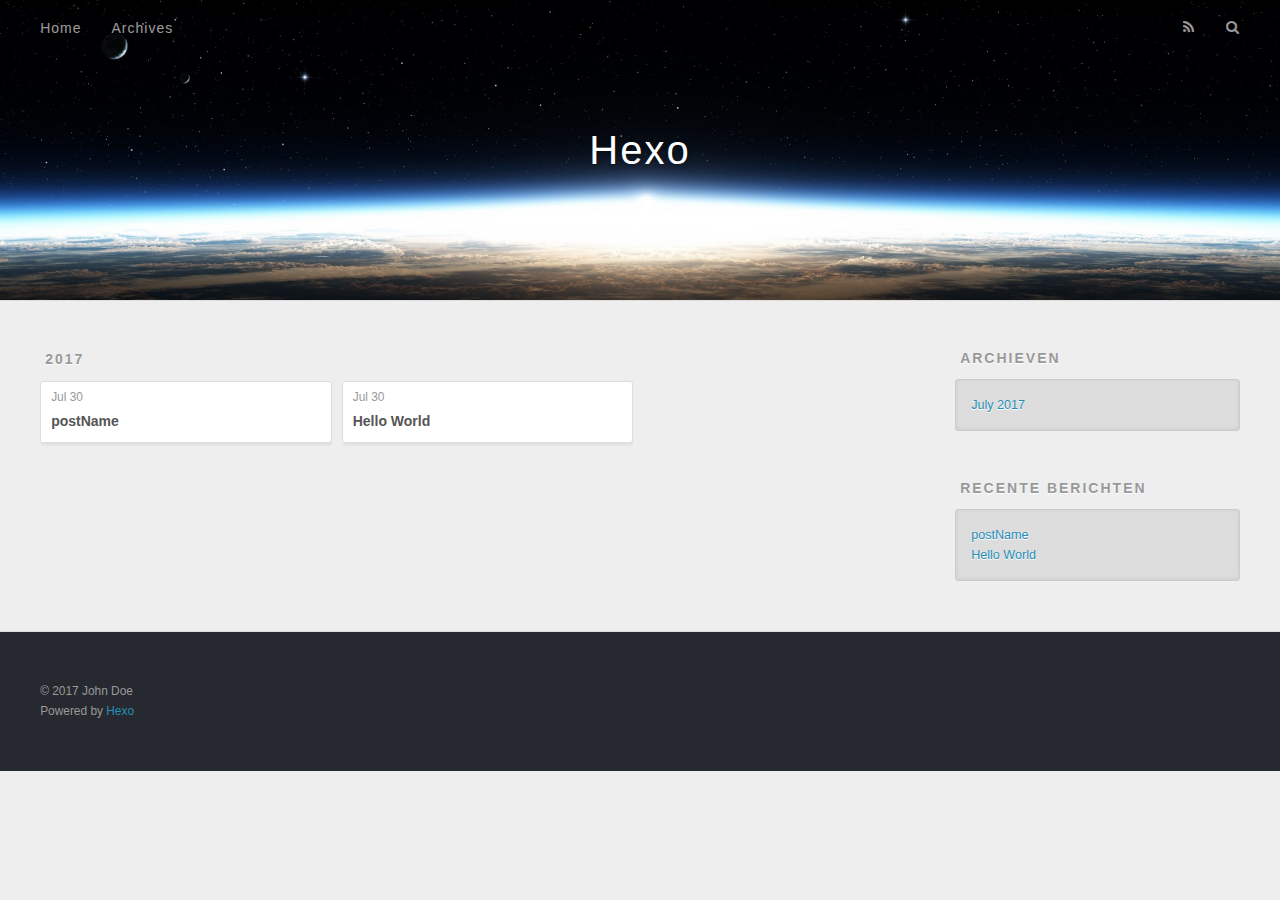
==== archives/index.html @ 604d2409 "Site updated: 2017-07-30 21:45:47" ====
<!DOCTYPE html>
<html>
<head>
  <meta charset="utf-8">
  
  <title>Archieven | Hexo</title>
  <meta name="viewport" content="width=device-width, initial-scale=1, maximum-scale=1">
  <meta property="og:type" content="website">
<meta property="og:title" content="Hexo">
<meta property="og:url" content="http://yoursite.com/archives/index.html">
<meta property="og:site_name" content="Hexo">
<meta name="twitter:card" content="summary">
<meta name="twitter:title" content="Hexo">
  
    <link rel="alternate" href="/atom.xml" title="Hexo" type="application/atom+xml">
  
  
    <link rel="icon" href="/favicon.png">
  
  
    <link href="//fonts.googleapis.com/css?family=Source+Code+Pro" rel="stylesheet" type="text/css">
  
  <link rel="stylesheet" href="/css/style.css">
  

</head>

<body>
  <div id="container">
    <div id="wrap">
      <header id="header">
  <div id="banner"></div>
  <div id="header-outer" class="outer">
    <div id="header-title" class="inner">
      <h1 id="logo-wrap">
        <a href="/" id="logo">Hexo</a>
      </h1>
      
    </div>
    <div id="header-inner" class="inner">
      <nav id="main-nav">
        <a id="main-nav-toggle" class="nav-icon"></a>
        
          <a class="main-nav-link" href="/">Home</a>
        
          <a class="main-nav-link" href="/archives">Archives</a>
        
      </nav>
      <nav id="sub-nav">
        
          <a id="nav-rss-link" class="nav-icon" href="/atom.xml" title="RSS Feed"></a>
        
        <a id="nav-search-btn" class="nav-icon" title="Zoeken"></a>
      </nav>
      <div id="search-form-wrap">
        <form action="//google.com/search" method="get" accept-charset="UTF-8" class="search-form"><input type="search" name="q" class="search-form-input" placeholder="Search"><button type="submit" class="search-form-submit">&#xF002;</button><input type="hidden" name="sitesearch" value="http://yoursite.com"></form>
      </div>
    </div>
  </div>
</header>
      <div class="outer">
        <section id="main">
  
  
    
    
      
      
      <section class="archives-wrap">
        <div class="archive-year-wrap">
          <a href="/archives/2017" class="archive-year">2017</a>
        </div>
        <div class="archives">
    
    <article class="archive-article archive-type-post">
  <div class="archive-article-inner">
    <header class="archive-article-header">
      <a href="/2017/07/30/postName/" class="archive-article-date">
  <time datetime="2017-07-30T13:39:22.000Z" itemprop="datePublished">Jul 30</time>
</a>
      
  
    <h1 itemprop="name">
      <a class="archive-article-title" href="/2017/07/30/postName/">postName</a>
    </h1>
  

    </header>
  </div>
</article>
  
    
    
    <article class="archive-article archive-type-post">
  <div class="archive-article-inner">
    <header class="archive-article-header">
      <a href="/2017/07/30/hello-world/" class="archive-article-date">
  <time datetime="2017-07-30T13:16:03.000Z" itemprop="datePublished">Jul 30</time>
</a>
      
  
    <h1 itemprop="name">
      <a class="archive-article-title" href="/2017/07/30/hello-world/">Hello World</a>
    </h1>
  

    </header>
  </div>
</article>
  
  
    </div></section>
  

</section>
        
          <aside id="sidebar">
  
    

  
    

  
    
  
    
  <div class="widget-wrap">
    <h3 class="widget-title">Archieven</h3>
    <div class="widget">
      <ul class="archive-list"><li class="archive-list-item"><a class="archive-list-link" href="/archives/2017/07/">July 2017</a></li></ul>
    </div>
  </div>


  
    
  <div class="widget-wrap">
    <h3 class="widget-title">Recente berichten</h3>
    <div class="widget">
      <ul>
        
          <li>
            <a href="/2017/07/30/postName/">postName</a>
          </li>
        
          <li>
            <a href="/2017/07/30/hello-world/">Hello World</a>
          </li>
        
      </ul>
    </div>
  </div>

  
</aside>
        
      </div>
      <footer id="footer">
  
  <div class="outer">
    <div id="footer-info" class="inner">
      &copy; 2017 John Doe<br>
      Powered by <a href="http://hexo.io/" target="_blank">Hexo</a>
    </div>
  </div>
</footer>
    </div>
    <nav id="mobile-nav">
  
    <a href="/" class="mobile-nav-link">Home</a>
  
    <a href="/archives" class="mobile-nav-link">Archives</a>
  
</nav>
    

<script src="//ajax.googleapis.com/ajax/libs/jquery/2.0.3/jquery.min.js"></script>


  <link rel="stylesheet" href="/fancybox/jquery.fancybox.css">
  <script src="/fancybox/jquery.fancybox.pack.js"></script>


<script src="/js/script.js"></script>

  </div>
</body>
</html>
---- css/style.css ----
body {
  width: 100%;
}
body:before,
body:after {
  content: "";
  display: table;
}
body:after {
  clear: both;
}
html,
body,
div,
span,
applet,
object,
iframe,
h1,
h2,
h3,
h4,
h5,
h6,
p,
blockquote,
pre,
a,
abbr,
acronym,
address,
big,
cite,
code,
del,
dfn,
em,
img,
ins,
kbd,
q,
s,
samp,
small,
strike,
strong,
sub,
sup,
tt,
var,
dl,
dt,
dd,
ol,
ul,
li,
fieldset,
form,
label,
legend,
table,
caption,
tbody,
tfoot,
thead,
tr,
th,
td {
  margin: 0;
  padding: 0;
  border: 0;
  outline: 0;
  font-weight: inherit;
  font-style: inherit;
  font-family: inherit;
  font-size: 100%;
  vertical-align: baseline;
}
body {
  line-height: 1;
  color: #000;
  background: #fff;
}
ol,
ul {
  list-style: none;
}
table {
  border-collapse: separate;
  border-spacing: 0;
  vertical-align: middle;
}
caption,
th,
td {
  text-align: left;
  font-weight: normal;
  vertical-align: middle;
}
a img {
  border: none;
}
input,
button {
  margin: 0;
  padding: 0;
}
input::-moz-focus-inner,
button::-moz-focus-inner {
  border: 0;
  padding: 0;
}
@font-face {
  font-family: FontAwesome;
  font-style: normal;
  font-weight: normal;
  src: url("fonts/fontawesome-webfont.eot?v=#4.0.3");
  src: url("fonts/fontawesome-webfont.eot?#iefix&v=#4.0.3") format("embedded-opentype"), url("fonts/fontawesome-webfont.woff?v=#4.0.3") format("woff"), url("fonts/fontawesome-webfont.ttf?v=#4.0.3") format("truetype"), url("fonts/fontawesome-webfont.svg#fontawesomeregular?v=#4.0.3") format("svg");
}
html,
body,
#container {
  height: 100%;
}
body {
  background: #eee;
  font: 14px "Helvetica Neue", Helvetica, Arial, sans-serif;
  -webkit-text-size-adjust: 100%;
}
.outer {
  max-width: 1220px;
  margin: 0 auto;
  padding: 0 20px;
}
.outer:before,
.outer:after {
  content: "";
  display: table;
}
.outer:after {
  clear: both;
}
.inner {
  display: inline;
  float: left;
  width: 98.33333333333333%;
  margin: 0 0.833333333333333%;
}
.left,
.alignleft {
  float: left;
}
.right,
.alignright {
  float: right;
}
.clear {
  clear: both;
}
#container {
  position: relative;
}
.mobile-nav-on {
  overflow: hidden;
}
#wrap {
  height: 100%;
  width: 100%;
  position: absolute;
  top: 0;
  left: 0;
  -webkit-transition: 0.2s ease-out;
  -moz-transition: 0.2s ease-out;
  -ms-transition: 0.2s ease-out;
  transition: 0.2s ease-out;
  z-index: 1;
  background: #eee;
}
.mobile-nav-on #wrap {
  left: 280px;
}
@media screen and (min-width: 768px) {
  #main {
    display: inline;
    float: left;
    width: 73.33333333333333%;
    margin: 0 0.833333333333333%;
  }
}
.article-date,
.article-category-link,
.archive-year,
.widget-title {
  text-decoration: none;
  text-transform: uppercase;
  letter-spacing: 2px;
  color: #999;
  margin-bottom: 1em;
  margin-left: 5px;
  line-height: 1em;
  text-shadow: 0 1px #fff;
  font-weight: bold;
}
.article-inner,
.archive-article-inner {
  background: #fff;
  -webkit-box-shadow: 1px 2px 3px #ddd;
  box-shadow: 1px 2px 3px #ddd;
  border: 1px solid #ddd;
  border-radius: 3px;
}
.article-entry h1,
.widget h1 {
  font-size: 2em;
}
.article-entry h2,
.widget h2 {
  font-size: 1.5em;
}
.article-entry h3,
.widget h3 {
  font-size: 1.3em;
}
.article-entry h4,
.widget h4 {
  font-size: 1.2em;
}
.article-entry h5,
.widget h5 {
  font-size: 1em;
}
.article-entry h6,
.widget h6 {
  font-size: 1em;
  color: #999;
}
.article-entry hr,
.widget hr {
  border: 1px dashed #ddd;
}
.article-entry strong,
.widget strong {
  font-weight: bold;
}
.article-entry em,
.widget em,
.article-entry cite,
.widget cite {
  font-style: italic;
}
.article-entry sup,
.widget sup,
.article-entry sub,
.widget sub {
  font-size: 0.75em;
  line-height: 0;
  position: relative;
  vertical-align: baseline;
}
.article-entry sup,
.widget sup {
  top: -0.5em;
}
.article-entry sub,
.widget sub {
  bottom: -0.2em;
}
.article-entry small,
.widget small {
  font-size: 0.85em;
}
.article-entry acronym,
.widget acronym,
.article-entry abbr,
.widget abbr {
  border-bottom: 1px dotted;
}
.article-entry ul,
.widget ul,
.article-entry ol,
.widget ol,
.article-entry dl,
.widget dl {
  margin: 0 20px;
  line-height: 1.6em;
}
.article-entry ul ul,
.widget ul ul,
.article-entry ol ul,
.widget ol ul,
.article-entry ul ol,
.widget ul ol,
.article-entry ol ol,
.widget ol ol {
  margin-top: 0;
  margin-bottom: 0;
}
.article-entry ul,
.widget ul {
  list-style: disc;
}
.article-entry ol,
.widget ol {
  list-style: decimal;
}
.article-entry dt,
.widget dt {
  font-weight: bold;
}
#header {
  height: 300px;
  position: relative;
  border-bottom: 1px solid #ddd;
}
#header:before,
#header:after {
  content: "";
  position: absolute;
  left: 0;
  right: 0;
  height: 40px;
}
#header:before {
  top: 0;
  background: -webkit-linear-gradient(rgba(0,0,0,0.2), transparent);
  background: -moz-linear-gradient(rgba(0,0,0,0.2), transparent);
  background: -ms-linear-gradient(rgba(0,0,0,0.2), transparent);
  background: linear-gradient(rgba(0,0,0,0.2), transparent);
}
#header:after {
  bottom: 0;
  background: -webkit-linear-gradient(transparent, rgba(0,0,0,0.2));
  background: -moz-linear-gradient(transparent, rgba(0,0,0,0.2));
  background: -ms-linear-gradient(transparent, rgba(0,0,0,0.2));
  background: linear-gradient(transparent, rgba(0,0,0,0.2));
}
#header-outer {
  height: 100%;
  position: relative;
}
#header-inner {
  position: relative;
  overflow: hidden;
}
#banner {
  position: absolute;
  top: 0;
  left: 0;
  width: 100%;
  height: 100%;
  background: url("images/banner.jpg") center #000;
  -webkit-background-size: cover;
  -moz-background-size: cover;
  background-size: cover;
  z-index: -1;
}
#header-title {
  text-align: center;
  height: 40px;
  position: absolute;
  top: 50%;
  left: 0;
  margin-top: -20px;
}
#logo,
#subtitle {
  text-decoration: none;
  color: #fff;
  font-weight: 300;
  text-shadow: 0 1px 4px rgba(0,0,0,0.3);
}
#logo {
  font-size: 40px;
  line-height: 40px;
  letter-spacing: 2px;
}
#subtitle {
  font-size: 16px;
  line-height: 16px;
  letter-spacing: 1px;
}
#subtitle-wrap {
  margin-top: 16px;
}
#main-nav {
  float: left;
  margin-left: -15px;
}
.nav-icon,
.main-nav-link {
  float: left;
  color: #fff;
  opacity: 0.6;
  text-decoration: none;
  text-shadow: 0 1px rgba(0,0,0,0.2);
  -webkit-transition: opacity 0.2s;
  -moz-transition: opacity 0.2s;
  -ms-transition: opacity 0.2s;
  transition: opacity 0.2s;
  display: block;
  padding: 20px 15px;
}
.nav-icon:hover,
.main-nav-link:hover {
  opacity: 1;
}
.nav-icon {
  font-family: FontAwesome;
  text-align: center;
  font-size: 14px;
  width: 14px;
  height: 14px;
  padding: 20px 15px;
  position: relative;
  cursor: pointer;
}
.main-nav-link {
  font-weight: 300;
  letter-spacing: 1px;
}
@media screen and (max-width: 479px) {
  .main-nav-link {
    display: none;
  }
}
#main-nav-toggle {
  display: none;
}
#main-nav-toggle:before {
  content: "\f0c9";
}
@media screen and (max-width: 479px) {
  #main-nav-toggle {
    display: block;
  }
}
#sub-nav {
  float: right;
  margin-right: -15px;
}
#nav-rss-link:before {
  content: "\f09e";
}
#nav-search-btn:before {
  content: "\f002";
}
#search-form-wrap {
  position: absolute;
  top: 15px;
  width: 150px;
  height: 30px;
  right: -150px;
  opacity: 0;
  -webkit-transition: 0.2s ease-out;
  -moz-transition: 0.2s ease-out;
  -ms-transition: 0.2s ease-out;
  transition: 0.2s ease-out;
}
#search-form-wrap.on {
  opacity: 1;
  right: 0;
}
@media screen and (max-width: 479px) {
  #search-form-wrap {
    width: 100%;
    right: -100%;
  }
}
.search-form {
  position: absolute;
  top: 0;
  left: 0;
  right: 0;
  background: #fff;
  padding: 5px 15px;
  border-radius: 15px;
  -webkit-box-shadow: 0 0 10px rgba(0,0,0,0.3);
  box-shadow: 0 0 10px rgba(0,0,0,0.3);
}
.search-form-input {
  border: none;
  background: none;
  color: #555;
  width: 100%;
  font: 13px "Helvetica Neue", Helvetica, Arial, sans-serif;
  outline: none;
}
.search-form-input::-webkit-search-results-decoration,
.search-form-input::-webkit-search-cancel-button {
  -webkit-appearance: none;
}
.search-form-submit {
  position: absolute;
  top: 50%;
  right: 10px;
  margin-top: -7px;
  font: 13px FontAwesome;
  border: none;
  background: none;
  color: #bbb;
  cursor: pointer;
}
.search-form-submit:hover,
.search-form-submit:focus {
  color: #777;
}
.article {
  margin: 50px 0;
}
.article-inner {
  overflow: hidden;
}
.article-meta:before,
.article-meta:after {
  content: "";
  display: table;
}
.article-meta:after {
  clear: both;
}
.article-date {
  float: left;
}
.article-category {
  float: left;
  line-height: 1em;
  color: #ccc;
  text-shadow: 0 1px #fff;
  margin-left: 8px;
}
.article-category:before {
  content: "\2022";
}
.article-category-link {
  margin: 0 12px 1em;
}
.article-header {
  padding: 20px 20px 0;
}
.article-title {
  text-decoration: none;
  font-size: 2em;
  font-weight: bold;
  color: #555;
  line-height: 1.1em;
  -webkit-transition: color 0.2s;
  -moz-transition: color 0.2s;
  -ms-transition: color 0.2s;
  transition: color 0.2s;
}
a.article-title:hover {
  color: #258fb8;
}
.article-entry {
  color: #555;
  padding: 0 20px;
}
.article-entry:before,
.article-entry:after {
  content: "";
  display: table;
}
.article-entry:after {
  clear: both;
}
.article-entry p,
.article-entry table {
  line-height: 1.6em;
  margin: 1.6em 0;
}
.article-entry h1,
.article-entry h2,
.article-entry h3,
.article-entry h4,
.article-entry h5,
.article-entry h6 {
  font-weight: bold;
}
.article-entry h1,
.article-entry h2,
.article-entry h3,
.article-entry h4,
.article-entry h5,
.article-entry h6 {
  line-height: 1.1em;
  margin: 1.1em 0;
}
.article-entry a {
  color: #258fb8;
  text-decoration: none;
}
.article-entry a:hover {
  text-decoration: underline;
}
.article-entry ul,
.article-entry ol,
.article-entry dl {
  margin-top: 1.6em;
  margin-bottom: 1.6em;
}
.article-entry img,
.article-entry video {
  max-width: 100%;
  height: auto;
  display: block;
  margin: auto;
}
.article-entry iframe {
  border: none;
}
.article-entry table {
  width: 100%;
  border-collapse: collapse;
  border-spacing: 0;
}
.article-entry th {
  font-weight: bold;
  border-bottom: 3px solid #ddd;
  padding-bottom: 0.5em;
}
.article-entry td {
  border-bottom: 1px solid #ddd;
  padding: 10px 0;
}
.article-entry blockquote {
  font-family: Georgia, "Times New Roman", serif;
  font-size: 1.4em;
  margin: 1.6em 20px;
  text-align: center;
}
.article-entry blockquote footer {
  font-size: 14px;
  margin: 1.6em 0;
  font-family: "Helvetica Neue", Helvetica, Arial, sans-serif;
}
.article-entry blockquote footer cite:before {
  content: "—";
  padding: 0 0.5em;
}
.article-entry .pullquote {
  text-align: left;
  width: 45%;
  margin: 0;
}
.article-entry .pullquote.left {
  margin-left: 0.5em;
  margin-right: 1em;
}
.article-entry .pullquote.right {
  margin-right: 0.5em;
  margin-left: 1em;
}
.article-entry .caption {
  color: #999;
  display: block;
  font-size: 0.9em;
  margin-top: 0.5em;
  position: relative;
  text-align: center;
}
.article-entry .video-container {
  position: relative;
  padding-top: 56.25%;
  height: 0;
  overflow: hidden;
}
.article-entry .video-container iframe,
.article-entry .video-container object,
.article-entry .video-container embed {
  position: absolute;
  top: 0;
  left: 0;
  width: 100%;
  height: 100%;
  margin-top: 0;
}
.article-more-link a {
  display: inline-block;
  line-height: 1em;
  padding: 6px 15px;
  border-radius: 15px;
  background: #eee;
  color: #999;
  text-shadow: 0 1px #fff;
  text-decoration: none;
}
.article-more-link a:hover {
  background: #258fb8;
  color: #fff;
  text-decoration: none;
  text-shadow: 0 1px #1e7293;
}
.article-footer {
  font-size: 0.85em;
  line-height: 1.6em;
  border-top: 1px solid #ddd;
  padding-top: 1.6em;
  margin: 0 20px 20px;
}
.article-footer:before,
.article-footer:after {
  content: "";
  display: table;
}
.article-footer:after {
  clear: both;
}
.article-footer a {
  color: #999;
  text-decoration: none;
}
.article-footer a:hover {
  color: #555;
}
.article-tag-list-item {
  float: left;
  margin-right: 10px;
}
.article-tag-list-link:before {
  content: "#";
}
.article-comment-link {
  float: right;
}
.article-comment-link:before {
  content: "\f075";
  font-family: FontAwesome;
  padding-right: 8px;
}
.article-share-link {
  cursor: pointer;
  float: right;
  margin-left: 20px;
}
.article-share-link:before {
  content: "\f064";
  font-family: FontAwesome;
  padding-right: 6px;
}
#article-nav {
  position: relative;
}
#article-nav:before,
#article-nav:after {
  content: "";
  display: table;
}
#article-nav:after {
  clear: both;
}
@media screen and (min-width: 768px) {
  #article-nav {
    margin: 50px 0;
  }
  #article-nav:before {
    width: 8px;
    height: 8px;
    position: absolute;
    top: 50%;
    left: 50%;
    margin-top: -4px;
    margin-left: -4px;
    content: "";
    border-radius: 50%;
    background: #ddd;
    -webkit-box-shadow: 0 1px 2px #fff;
    box-shadow: 0 1px 2px #fff;
  }
}
.article-nav-link-wrap {
  text-decoration: none;
  text-shadow: 0 1px #fff;
  color: #999;
  -webkit-box-sizing: border-box;
  -moz-box-sizing: border-box;
  box-sizing: border-box;
  margin-top: 50px;
  text-align: center;
  display: block;
}
.article-nav-link-wrap:hover {
  color: #555;
}
@media screen and (min-width: 768px) {
  .article-nav-link-wrap {
    width: 50%;
    margin-top: 0;
  }
}
@media screen and (min-width: 768px) {
  #article-nav-newer {
    float: left;
    text-align: right;
    padding-right: 20px;
  }
}
@media screen and (min-width: 768px) {
  #article-nav-older {
    float: right;
    text-align: left;
    padding-left: 20px;
  }
}
.article-nav-caption {
  text-transform: uppercase;
  letter-spacing: 2px;
  color: #ddd;
  line-height: 1em;
  font-weight: bold;
}
#article-nav-newer .article-nav-caption {
  margin-right: -2px;
}
.article-nav-title {
  font-size: 0.85em;
  line-height: 1.6em;
  margin-top: 0.5em;
}
.article-share-box {
  position: absolute;
  display: none;
  background: #fff;
  -webkit-box-shadow: 1px 2px 10px rgba(0,0,0,0.2);
  box-shadow: 1px 2px 10px rgba(0,0,0,0.2);
  border-radius: 3px;
  margin-left: -145px;
  overflow: hidden;
  z-index: 1;
}
.article-share-box.on {
  display: block;
}
.article-share-input {
  width: 100%;
  background: none;
  -webkit-box-sizing: border-box;
  -moz-box-sizing: border-box;
  box-sizing: border-box;
  font: 14px "Helvetica Neue", Helvetica, Arial, sans-serif;
  padding: 0 15px;
  color: #555;
  outline: none;
  border: 1px solid #ddd;
  border-radius: 3px 3px 0 0;
  height: 36px;
  line-height: 36px;
}
.article-share-links {
  background: #eee;
}
.article-share-links:before,
.article-share-links:after {
  content: "";
  display: table;
}
.article-share-links:after {
  clear: both;
}
.article-share-twitter,
.article-share-facebook,
.article-share-pinterest,
.article-share-google {
  width: 50px;
  height: 36px;
  display: block;
  float: left;
  position: relative;
  color: #999;
  text-shadow: 0 1px #fff;
}
.article-share-twitter:before,
.article-share-facebook:before,
.article-share-pinterest:before,
.article-share-google:before {
  font-size: 20px;
  font-family: FontAwesome;
  width: 20px;
  height: 20px;
  position: absolute;
  top: 50%;
  left: 50%;
  margin-top: -10px;
  margin-left: -10px;
  text-align: center;
}
.article-share-twitter:hover,
.article-share-facebook:hover,
.article-share-pinterest:hover,
.article-share-google:hover {
  color: #fff;
}
.article-share-twitter:before {
  content: "\f099";
}
.article-share-twitter:hover {
  background: #00aced;
  text-shadow: 0 1px #008abe;
}
.article-share-facebook:before {
  content: "\f09a";
}
.article-share-facebook:hover {
  background: #3b5998;
  text-shadow: 0 1px #2f477a;
}
.article-share-pinterest:before {
  content: "\f0d2";
}
.article-share-pinterest:hover {
  background: #cb2027;
  text-shadow: 0 1px #a21a1f;
}
.article-share-google:before {
  content: "\f0d5";
}
.article-share-google:hover {
  background: #dd4b39;
  text-shadow: 0 1px #be3221;
}
.article-gallery {
  background: #000;
  position: relative;
}
.article-gallery-photos {
  position: relative;
  overflow: hidden;
}
.article-gallery-img {
  display: none;
  max-width: 100%;
}
.article-gallery-img:first-child {
  display: block;
}
.article-gallery-img.loaded {
  position: absolute;
  display: block;
}
.article-gallery-img img {
  display: block;
  max-width: 100%;
  margin: 0 auto;
}
#comments {
  background: #fff;
  -webkit-box-shadow: 1px 2px 3px #ddd;
  box-shadow: 1px 2px 3px #ddd;
  padding: 20px;
  border: 1px solid #ddd;
  border-radius: 3px;
  margin: 50px 0;
}
#comments a {
  color: #258fb8;
}
.archives-wrap {
  margin: 50px 0;
}
.archives:before,
.archives:after {
  content: "";
  display: table;
}
.archives:after {
  clear: both;
}
.archive-year-wrap {
  margin-bottom: 1em;
}
.archives {
  -webkit-column-gap: 10px;
  -moz-column-gap: 10px;
  column-gap: 10px;
}
@media screen and (min-width: 480px) and (max-width: 767px) {
  .archives {
    -webkit-column-count: 2;
    -moz-column-count: 2;
    column-count: 2;
  }
}
@media screen and (min-width: 768px) {
  .archives {
    -webkit-column-count: 3;
    -moz-column-count: 3;
    column-count: 3;
  }
}
.archive-article {
  -webkit-column-break-inside: avoid;
  page-break-inside: avoid;
  overflow: hidden;
  break-inside: avoid-column;
}
.archive-article-inner {
  padding: 10px;
  margin-bottom: 15px;
}
.archive-article-title {
  text-decoration: none;
  font-weight: bold;
  color: #555;
  -webkit-transition: color 0.2s;
  -moz-transition: color 0.2s;
  -ms-transition: color 0.2s;
  transition: color 0.2s;
  line-height: 1.6em;
}
.archive-article-title:hover {
  color: #258fb8;
}
.archive-article-footer {
  margin-top: 1em;
}
.archive-article-date {
  color: #999;
  text-decoration: none;
  font-size: 0.85em;
  line-height: 1em;
  margin-bottom: 0.5em;
  display: block;
}
#page-nav {
  margin: 50px auto;
  background: #fff;
  -webkit-box-shadow: 1px 2px 3px #ddd;
  box-shadow: 1px 2px 3px #ddd;
  border: 1px solid #ddd;
  border-radius: 3px;
  text-align: center;
  color: #999;
  overflow: hidden;
}
#page-nav:before,
#page-nav:after {
  content: "";
  display: table;
}
#page-nav:after {
  clear: both;
}
#page-nav a,
#page-nav span {
  padding: 10px 20px;
  line-height: 1;
  height: 2ex;
}
#page-nav a {
  color: #999;
  text-decoration: none;
}
#page-nav a:hover {
  background: #999;
  color: #fff;
}
#page-nav .prev {
  float: left;
}
#page-nav .next {
  float: right;
}
#page-nav .page-number {
  display: inline-block;
}
@media screen and (max-width: 479px) {
  #page-nav .page-number {
    display: none;
  }
}
#page-nav .current {
  color: #555;
  font-weight: bold;
}
#page-nav .space {
  color: #ddd;
}
#footer {
  background: #262a30;
  padding: 50px 0;
  border-top: 1px solid #ddd;
  color: #999;
}
#footer a {
  color: #258fb8;
  text-decoration: none;
}
#footer a:hover {
  text-decoration: underline;
}
#footer-info {
  line-height: 1.6em;
  font-size: 0.85em;
}
.article-entry pre,
.article-entry .highlight {
  background: #2d2d2d;
  margin: 0 -20px;
  padding: 15px 20px;
  border-style: solid;
  border-color: #ddd;
  border-width: 1px 0;
  overflow: auto;
  color: #ccc;
  line-height: 22.400000000000002px;
}
.article-entry .highlight .gutter pre,
.article-entry .gist .gist-file .gist-data .line-numbers {
  color: #666;
  font-size: 0.85em;
}
.article-entry pre,
.article-entry code {
  font-family: "Source Code Pro", Consolas, Monaco, Menlo, Consolas, monospace;
}
.article-entry code {
  background: #eee;
  text-shadow: 0 1px #fff;
  padding: 0 0.3em;
}
.article-entry pre code {
  background: none;
  text-shadow: none;
  padding: 0;
}
.article-entry .highlight pre {
  border: none;
  margin: 0;
  padding: 0;
}
.article-entry .highlight table {
  margin: 0;
  width: auto;
}
.article-entry .highlight td {
  border: none;
  padding: 0;
}
.article-entry .highlight figcaption {
  font-size: 0.85em;
  color: #999;
  line-height: 1em;
  margin-bottom: 1em;
}
.article-entry .highlight figcaption:before,
.article-entry .highlight figcaption:after {
  content: "";
  display: table;
}
.article-entry .highlight figcaption:after {
  clear: both;
}
.article-entry .highlight figcaption a {
  float: right;
}
.article-entry .highlight .gutter pre {
  text-align: right;
  padding-right: 20px;
}
.article-entry .highlight .line {
  height: 22.400000000000002px;
}
.article-entry .highlight .line.marked {
  background: #515151;
}
.article-entry .gist {
  margin: 0 -20px;
  border-style: solid;
  border-color: #ddd;
  border-width: 1px 0;
  background: #2d2d2d;
  padding: 15px 20px 15px 0;
}
.article-entry .gist .gist-file {
  border: none;
  font-family: "Source Code Pro", Consolas, Monaco, Menlo, Consolas, monospace;
  margin: 0;
}
.article-entry .gist .gist-file .gist-data {
  background: none;
  border: none;
}
.article-entry .gist .gist-file .gist-data .line-numbers {
  background: none;
  border: none;
  padding: 0 20px 0 0;
}
.article-entry .gist .gist-file .gist-data .line-data {
  padding: 0 !important;
}
.article-entry .gist .gist-file .highlight {
  margin: 0;
  padding: 0;
  border: none;
}
.article-entry .gist .gist-file .gist-meta {
  background: #2d2d2d;
  color: #999;
  font: 0.85em "Helvetica Neue", Helvetica, Arial, sans-serif;
  text-shadow: 0 0;
  padding: 0;
  margin-top: 1em;
  margin-left: 20px;
}
.article-entry .gist .gist-file .gist-meta a {
  color: #258fb8;
  font-weight: normal;
}
.article-entry .gist .gist-file .gist-meta a:hover {
  text-decoration: underline;
}
pre .comment,
pre .title {
  color: #999;
}
pre .variable,
pre .attribute,
pre .tag,
pre .regexp,
pre .ruby .constant,
pre .xml .tag .title,
pre .xml .pi,
pre .xml .doctype,
pre .html .doctype,
pre .css .id,
pre .css .class,
pre .css .pseudo {
  color: #f2777a;
}
pre .number,
pre .preprocessor,
pre .built_in,
pre .literal,
pre .params,
pre .constant {
  color: #f99157;
}
pre .class,
pre .ruby .class .title,
pre .css .rules .attribute {
  color: #9c9;
}
pre .string,
pre .value,
pre .inheritance,
pre .header,
pre .ruby .symbol,
pre .xml .cdata {
  color: #9c9;
}
pre .css .hexcolor {
  color: #6cc;
}
pre .function,
pre .python .decorator,
pre .python .title,
pre .ruby .function .title,
pre .ruby .title .keyword,
pre .perl .sub,
pre .javascript .title,
pre .coffeescript .title {
  color: #69c;
}
pre .keyword,
pre .javascript .function {
  color: #c9c;
}
@media screen and (max-width: 479px) {
  #mobile-nav {
    position: absolute;
    top: 0;
    left: 0;
    width: 280px;
    height: 100%;
    background: #191919;
    border-right: 1px solid #fff;
  }
}
@media screen and (max-width: 479px) {
  .mobile-nav-link {
    display: block;
    color: #999;
    text-decoration: none;
    padding: 15px 20px;
    font-weight: bold;
  }
  .mobile-nav-link:hover {
    color: #fff;
  }
}
@media screen and (min-width: 768px) {
  #sidebar {
    display: inline;
    float: left;
    width: 23.333333333333332%;
    margin: 0 0.833333333333333%;
  }
}
.widget-wrap {
  margin: 50px 0;
}
.widget {
  color: #777;
  text-shadow: 0 1px #fff;
  background: #ddd;
  -webkit-box-shadow: 0 -1px 4px #ccc inset;
  box-shadow: 0 -1px 4px #ccc inset;
  border: 1px solid #ccc;
  padding: 15px;
  border-radius: 3px;
}
.widget a {
  color: #258fb8;
  text-decoration: none;
}
.widget a:hover {
  text-decoration: underline;
}
.widget ul ul,
.widget ol ul,
.widget dl ul,
.widget ul ol,
.widget ol ol,
.widget dl ol,
.widget ul dl,
.widget ol dl,
.widget dl dl {
  margin-left: 15px;
  list-style: disc;
}
.widget {
  line-height: 1.6em;
  word-wrap: break-word;
  font-size: 0.9em;
}
.widget ul,
.widget ol {
  list-style: none;
  margin: 0;
}
.widget ul ul,
.widget ol ul,
.widget ul ol,
.widget ol ol {
  margin: 0 20px;
}
.widget ul ul,
.widget ol ul {
  list-style: disc;
}
.widget ul ol,
.widget ol ol {
  list-style: decimal;
}
.category-list-count,
.tag-list-count,
.archive-list-count {
  padding-left: 5px;
  color: #999;
  font-size: 0.85em;
}
.category-list-count:before,
.tag-list-count:before,
.archive-list-count:before {
  content: "(";
}
.category-list-count:after,
.tag-list-count:after,
.archive-list-count:after {
  content: ")";
}
.tagcloud a {
  margin-right: 5px;
  display: inline-block;
}
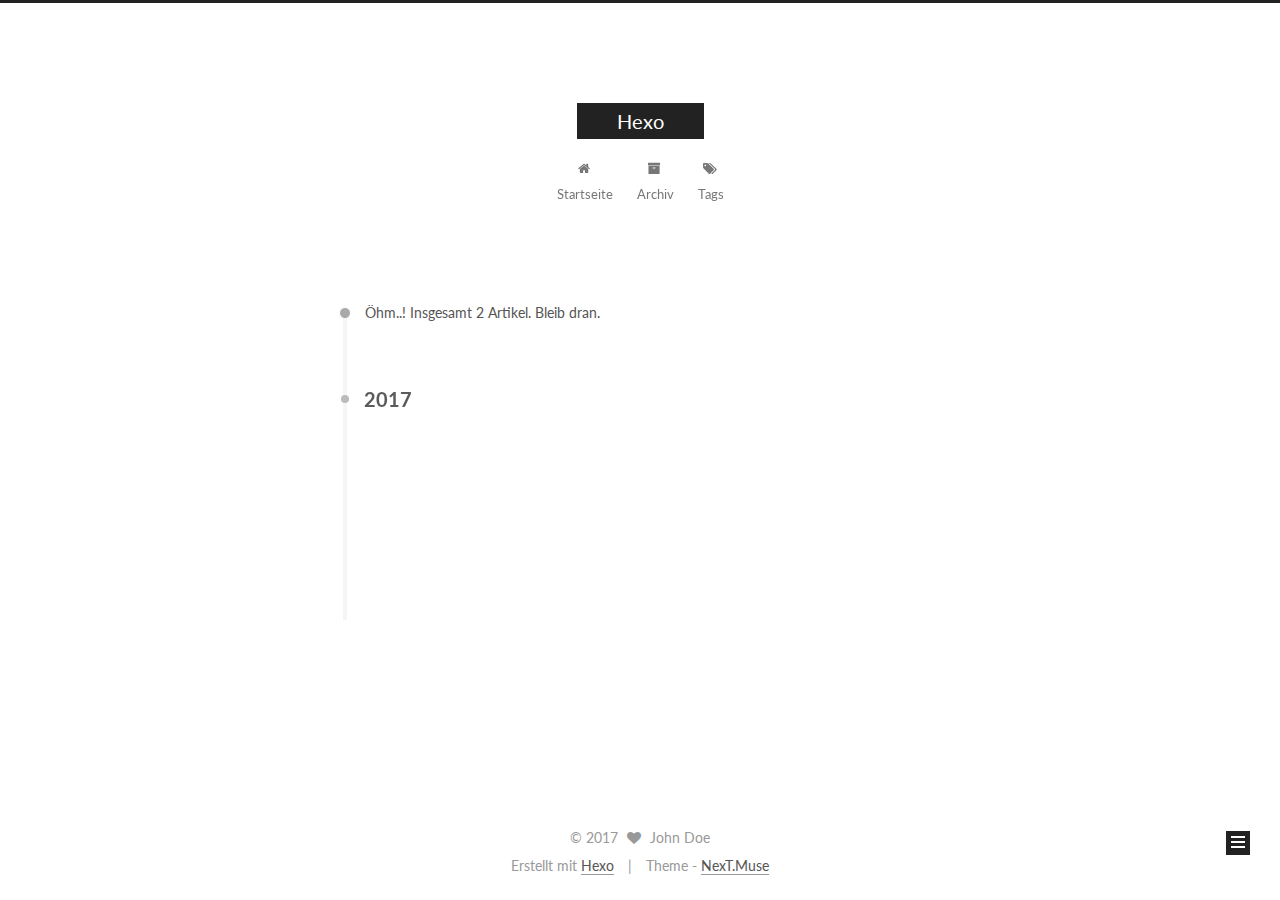
==== commit dfe43ac1: "Site updated: 2017-07-30 22:16:30" ====
--- a/archives/index.html
+++ b/archives/index.html
@@ -1,189 +1,586 @@
 <!DOCTYPE html>
-<html>
+
+
+
+  
+
+
+<html class="theme-next muse use-motion" lang="">
 <head>
-  <meta charset="utf-8">
-  
-  <title>Archieven | Hexo</title>
-  <meta name="viewport" content="width=device-width, initial-scale=1, maximum-scale=1">
-  <meta property="og:type" content="website">
+  <meta charset="UTF-8"/>
+<meta http-equiv="X-UA-Compatible" content="IE=edge" />
+<meta name="viewport" content="width=device-width, initial-scale=1, maximum-scale=1"/>
+
+
+
+
+
+
+
+
+
+<meta http-equiv="Cache-Control" content="no-transform" />
+<meta http-equiv="Cache-Control" content="no-siteapp" />
+
+
+
+
+
+
+
+
+
+
+
+
+
+
+
+  
+  
+  <link href="/lib/fancybox/source/jquery.fancybox.css?v=2.1.5" rel="stylesheet" type="text/css" />
+
+
+
+
+  
+  
+  
+  
+
+  
+    
+    
+  
+
+  
+
+  
+
+  
+
+  
+
+  
+    
+    
+    <link href="//fonts.googleapis.com/css?family=Lato:300,300italic,400,400italic,700,700italic&subset=latin,latin-ext" rel="stylesheet" type="text/css">
+  
+
+
+
+
+
+
+<link href="/lib/font-awesome/css/font-awesome.min.css?v=4.6.2" rel="stylesheet" type="text/css" />
+
+<link href="/css/main.css?v=5.1.1" rel="stylesheet" type="text/css" />
+
+
+  <meta name="keywords" content="Hexo, NexT" />
+
+
+
+
+
+
+
+
+  <link rel="shortcut icon" type="image/x-icon" href="/favicon.ico?v=5.1.1" />
+
+
+
+
+
+
+<meta property="og:type" content="website">
 <meta property="og:title" content="Hexo">
 <meta property="og:url" content="http://yoursite.com/archives/index.html">
 <meta property="og:site_name" content="Hexo">
 <meta name="twitter:card" content="summary">
 <meta name="twitter:title" content="Hexo">
-  
-    <link rel="alternate" href="/atom.xml" title="Hexo" type="application/atom+xml">
-  
-  
-    <link rel="icon" href="/favicon.png">
-  
-  
-    <link href="//fonts.googleapis.com/css?family=Source+Code+Pro" rel="stylesheet" type="text/css">
-  
-  <link rel="stylesheet" href="/css/style.css">
-  
+
+
+
+<script type="text/javascript" id="hexo.configurations">
+  var NexT = window.NexT || {};
+  var CONFIG = {
+    root: '/',
+    scheme: 'Muse',
+    sidebar: {"position":"left","display":"post","offset":12,"offset_float":0,"b2t":false,"scrollpercent":false,"onmobile":false},
+    fancybox: true,
+    motion: true,
+    duoshuo: {
+      userId: '0',
+      author: 'Author'
+    },
+    algolia: {
+      applicationID: '',
+      apiKey: '',
+      indexName: '',
+      hits: {"per_page":10},
+      labels: {"input_placeholder":"Search for Posts","hits_empty":"We didn't find any results for the search: ${query}","hits_stats":"${hits} results found in ${time} ms"}
+    }
+  };
+</script>
+
+
+
+  <link rel="canonical" href="http://yoursite.com/archives/"/>
+
+
+
+
+
+  <title>Archiv | Hexo</title>
+  
+
+
+
+
+
+
+
+
+
+
+
+
+
 
 </head>
 
-<body>
-  <div id="container">
-    <div id="wrap">
-      <header id="header">
-  <div id="banner"></div>
-  <div id="header-outer" class="outer">
-    <div id="header-title" class="inner">
-      <h1 id="logo-wrap">
-        <a href="/" id="logo">Hexo</a>
-      </h1>
-      
+<body itemscope itemtype="http://schema.org/WebPage" lang="">
+
+  
+  
+    
+  
+
+  <div class="container sidebar-position-left  page-archive  ">
+    <div class="headband"></div>
+
+    <header id="header" class="header" itemscope itemtype="http://schema.org/WPHeader">
+      <div class="header-inner"><div class="site-brand-wrapper">
+  <div class="site-meta ">
+    
+
+    <div class="custom-logo-site-title">
+      <a href="/"  class="brand" rel="start">
+        <span class="logo-line-before"><i></i></span>
+        <span class="site-title">Hexo</span>
+        <span class="logo-line-after"><i></i></span>
+      </a>
     </div>
-    <div id="header-inner" class="inner">
-      <nav id="main-nav">
-        <a id="main-nav-toggle" class="nav-icon"></a>
-        
-          <a class="main-nav-link" href="/">Home</a>
-        
-          <a class="main-nav-link" href="/archives">Archives</a>
-        
-      </nav>
-      <nav id="sub-nav">
-        
-          <a id="nav-rss-link" class="nav-icon" href="/atom.xml" title="RSS Feed"></a>
-        
-        <a id="nav-search-btn" class="nav-icon" title="Zoeken"></a>
-      </nav>
-      <div id="search-form-wrap">
-        <form action="//google.com/search" method="get" accept-charset="UTF-8" class="search-form"><input type="search" name="q" class="search-form-input" placeholder="Search"><button type="submit" class="search-form-submit">&#xF002;</button><input type="hidden" name="sitesearch" value="http://yoursite.com"></form>
+      
+        <p class="site-subtitle"></p>
+      
+  </div>
+
+  <div class="site-nav-toggle">
+    <button>
+      <span class="btn-bar"></span>
+      <span class="btn-bar"></span>
+      <span class="btn-bar"></span>
+    </button>
+  </div>
+</div>
+
+<nav class="site-nav">
+  
+
+  
+    <ul id="menu" class="menu">
+      
+        
+        <li class="menu-item menu-item-home">
+          <a href="/" rel="section">
+            
+              <i class="menu-item-icon fa fa-fw fa-home"></i> <br />
+            
+            Startseite
+          </a>
+        </li>
+      
+        
+        <li class="menu-item menu-item-archives">
+          <a href="/archives/" rel="section">
+            
+              <i class="menu-item-icon fa fa-fw fa-archive"></i> <br />
+            
+            Archiv
+          </a>
+        </li>
+      
+        
+        <li class="menu-item menu-item-tags">
+          <a href="/tags/" rel="section">
+            
+              <i class="menu-item-icon fa fa-fw fa-tags"></i> <br />
+            
+            Tags
+          </a>
+        </li>
+      
+
+      
+    </ul>
+  
+
+  
+</nav>
+
+
+
+ </div>
+    </header>
+
+    <main id="main" class="main">
+      <div class="main-inner">
+        <div class="content-wrap">
+          <div id="content" class="content">
+            
+
+  <section id="posts" class="posts-collapse">
+    <span class="archive-move-on"></span>
+
+    <span class="archive-page-counter">
+      
+      
+      
+        
+      
+      Öhm..! Insgesamt 2 Artikel. Bleib dran.
+    </span>
+
+    
+
+      
+      
+      
+
+      
+        
+        <div class="collection-title">
+          <h2 class="archive-year motion-element" id="archive-year-2017">2017</h2>
+        </div>
+      
+      
+
+      
+
+  <article class="post post-type-normal" itemscope itemtype="http://schema.org/Article">
+    <header class="post-header">
+
+      <h2 class="post-title">
+        
+            <a class="post-title-link" href="/2017/07/30/postName/" itemprop="url">
+              
+                <span itemprop="name">postName</span>
+              
+            </a>
+        
+      </h2>
+
+      <div class="post-meta">
+        <time class="post-time" itemprop="dateCreated"
+              datetime="2017-07-30T21:39:22+08:00"
+              content="2017-07-30" >
+          07-30
+        </time>
       </div>
+
+    </header>
+  </article>
+
+
+
+    
+
+      
+      
+      
+
+      
+      
+
+      
+
+  <article class="post post-type-normal" itemscope itemtype="http://schema.org/Article">
+    <header class="post-header">
+
+      <h2 class="post-title">
+        
+            <a class="post-title-link" href="/2017/07/30/hello-world/" itemprop="url">
+              
+                <span itemprop="name">Hello World</span>
+              
+            </a>
+        
+      </h2>
+
+      <div class="post-meta">
+        <time class="post-time" itemprop="dateCreated"
+              datetime="2017-07-30T21:16:03+08:00"
+              content="2017-07-30" >
+          07-30
+        </time>
+      </div>
+
+    </header>
+  </article>
+
+
+
+    
+
+  </section>
+
+  
+
+
+
+          </div>
+          
+
+
+          
+
+        </div>
+        
+          
+  
+  <div class="sidebar-toggle">
+    <div class="sidebar-toggle-line-wrap">
+      <span class="sidebar-toggle-line sidebar-toggle-line-first"></span>
+      <span class="sidebar-toggle-line sidebar-toggle-line-middle"></span>
+      <span class="sidebar-toggle-line sidebar-toggle-line-last"></span>
     </div>
   </div>
-</header>
-      <div class="outer">
-        <section id="main">
-  
-  
-    
-    
-      
-      
-      <section class="archives-wrap">
-        <div class="archive-year-wrap">
-          <a href="/archives/2017" class="archive-year">2017</a>
+
+  <aside id="sidebar" class="sidebar">
+    
+    <div class="sidebar-inner">
+
+      
+
+      
+
+      <section class="site-overview sidebar-panel sidebar-panel-active">
+        <div class="site-author motion-element" itemprop="author" itemscope itemtype="http://schema.org/Person">
+          <img class="site-author-image" itemprop="image"
+               src="/images/avatar.gif"
+               alt="John Doe" />
+          <p class="site-author-name" itemprop="name">John Doe</p>
+           
+              <p class="site-description motion-element" itemprop="description"></p>
+          
         </div>
-        <div class="archives">
-    
-    <article class="archive-article archive-type-post">
-  <div class="archive-article-inner">
-    <header class="archive-article-header">
-      <a href="/2017/07/30/postName/" class="archive-article-date">
-  <time datetime="2017-07-30T13:39:22.000Z" itemprop="datePublished">Jul 30</time>
-</a>
-      
-  
-    <h1 itemprop="name">
-      <a class="archive-article-title" href="/2017/07/30/postName/">postName</a>
-    </h1>
-  
-
-    </header>
+        <nav class="site-state motion-element">
+
+          
+            <div class="site-state-item site-state-posts">
+              <a href="/archives/">
+                <span class="site-state-item-count">2</span>
+                <span class="site-state-item-name">Artikel</span>
+              </a>
+            </div>
+          
+
+          
+
+          
+
+        </nav>
+
+        
+
+        <div class="links-of-author motion-element">
+          
+        </div>
+
+        
+        
+
+        
+        
+
+        
+
+
+      </section>
+
+      
+
+      
+
+    </div>
+  </aside>
+
+
+        
+      </div>
+    </main>
+
+    <footer id="footer" class="footer">
+      <div class="footer-inner">
+        <div class="copyright" >
+  
+  &copy; 
+  <span itemprop="copyrightYear">2017</span>
+  <span class="with-love">
+    <i class="fa fa-heart"></i>
+  </span>
+  <span class="author" itemprop="copyrightHolder">John Doe</span>
+</div>
+
+
+<div class="powered-by">
+  Erstellt mit  <a class="theme-link" href="https://hexo.io">Hexo</a>
+</div>
+
+<div class="theme-info">
+  Theme -
+  <a class="theme-link" href="https://github.com/iissnan/hexo-theme-next">
+    NexT.Muse
+  </a>
+</div>
+
+
+        
+
+        
+      </div>
+    </footer>
+
+    
+      <div class="back-to-top">
+        <i class="fa fa-arrow-up"></i>
+        
+      </div>
+    
+
   </div>
-</article>
-  
-    
-    
-    <article class="archive-article archive-type-post">
-  <div class="archive-article-inner">
-    <header class="archive-article-header">
-      <a href="/2017/07/30/hello-world/" class="archive-article-date">
-  <time datetime="2017-07-30T13:16:03.000Z" itemprop="datePublished">Jul 30</time>
-</a>
-      
-  
-    <h1 itemprop="name">
-      <a class="archive-article-title" href="/2017/07/30/hello-world/">Hello World</a>
-    </h1>
-  
-
-    </header>
-  </div>
-</article>
-  
-  
-    </div></section>
-  
-
-</section>
-        
-          <aside id="sidebar">
-  
-    
-
-  
-    
-
-  
-    
-  
-    
-  <div class="widget-wrap">
-    <h3 class="widget-title">Archieven</h3>
-    <div class="widget">
-      <ul class="archive-list"><li class="archive-list-item"><a class="archive-list-link" href="/archives/2017/07/">July 2017</a></li></ul>
-    </div>
-  </div>
-
-
-  
-    
-  <div class="widget-wrap">
-    <h3 class="widget-title">Recente berichten</h3>
-    <div class="widget">
-      <ul>
-        
-          <li>
-            <a href="/2017/07/30/postName/">postName</a>
-          </li>
-        
-          <li>
-            <a href="/2017/07/30/hello-world/">Hello World</a>
-          </li>
-        
-      </ul>
-    </div>
-  </div>
-
-  
-</aside>
-        
-      </div>
-      <footer id="footer">
-  
-  <div class="outer">
-    <div id="footer-info" class="inner">
-      &copy; 2017 John Doe<br>
-      Powered by <a href="http://hexo.io/" target="_blank">Hexo</a>
-    </div>
-  </div>
-</footer>
-    </div>
-    <nav id="mobile-nav">
-  
-    <a href="/" class="mobile-nav-link">Home</a>
-  
-    <a href="/archives" class="mobile-nav-link">Archives</a>
-  
-</nav>
-    
-
-<script src="//ajax.googleapis.com/ajax/libs/jquery/2.0.3/jquery.min.js"></script>
-
-
-  <link rel="stylesheet" href="/fancybox/jquery.fancybox.css">
-  <script src="/fancybox/jquery.fancybox.pack.js"></script>
-
-
-<script src="/js/script.js"></script>
-
-  </div>
+
+  
+
+<script type="text/javascript">
+  if (Object.prototype.toString.call(window.Promise) !== '[object Function]') {
+    window.Promise = null;
+  }
+</script>
+
+
+
+
+
+
+
+
+
+  
+
+
+
+
+
+
+
+
+
+
+
+
+  
+  <script type="text/javascript" src="/lib/jquery/index.js?v=2.1.3"></script>
+
+  
+  <script type="text/javascript" src="/lib/fastclick/lib/fastclick.min.js?v=1.0.6"></script>
+
+  
+  <script type="text/javascript" src="/lib/jquery_lazyload/jquery.lazyload.js?v=1.9.7"></script>
+
+  
+  <script type="text/javascript" src="/lib/velocity/velocity.min.js?v=1.2.1"></script>
+
+  
+  <script type="text/javascript" src="/lib/velocity/velocity.ui.min.js?v=1.2.1"></script>
+
+  
+  <script type="text/javascript" src="/lib/fancybox/source/jquery.fancybox.pack.js?v=2.1.5"></script>
+
+
+  
+
+
+  <script type="text/javascript" src="/js/src/utils.js?v=5.1.1"></script>
+
+  <script type="text/javascript" src="/js/src/motion.js?v=5.1.1"></script>
+
+
+
+  
+  
+
+  
+  
+    <script type="text/javascript" id="motion.page.archive">
+      $('.archive-year').velocity('transition.slideLeftIn');
+    </script>
+  
+
+
+  
+
+
+  <script type="text/javascript" src="/js/src/bootstrap.js?v=5.1.1"></script>
+
+
+
+  
+
+
+  
+
+
+
+
+	
+
+
+
+
+
+  
+
+
+
+
+
+  
+
+
+
+
+
+
+  
+
+
+
+
+
+  
+
+  
+
+  
+
+  
+
+  
+
+  
+
 </body>
-</html>+</html>
--- a/css/main.css
+++ b/css/main.css
@@ -0,0 +1,2518 @@
+/* normalize.css v3.0.2 | MIT License | git.io/normalize */
+html {
+  font-family: sans-serif; /* 1 */
+  -ms-text-size-adjust: 100%; /* 2 */
+  -webkit-text-size-adjust: 100%; /* 2 */
+}
+body {
+  margin: 0;
+}
+article,
+aside,
+details,
+figcaption,
+figure,
+footer,
+header,
+hgroup,
+main,
+menu,
+nav,
+section,
+summary {
+  display: block;
+}
+audio,
+canvas,
+progress,
+video {
+  display: inline-block; /* 1 */
+  vertical-align: baseline; /* 2 */
+}
+audio:not([controls]) {
+  display: none;
+  height: 0;
+}
+[hidden],
+template {
+  display: none;
+}
+a {
+  background-color: transparent;
+}
+a:active,
+a:hover {
+  outline: 0;
+}
+abbr[title] {
+  border-bottom: 1px dotted;
+}
+b,
+strong {
+  font-weight: bold;
+}
+dfn {
+  font-style: italic;
+}
+h1 {
+  font-size: 2em;
+  margin: 0.67em 0;
+}
+mark {
+  background: #ff0;
+  color: #000;
+}
+small {
+  font-size: 80%;
+}
+sub,
+sup {
+  font-size: 75%;
+  line-height: 0;
+  position: relative;
+  vertical-align: baseline;
+}
+sup {
+  top: -0.5em;
+}
+sub {
+  bottom: -0.25em;
+}
+img {
+  border: 0;
+}
+svg:not(:root) {
+  overflow: hidden;
+}
+figure {
+  margin: 1em 40px;
+}
+hr {
+  -moz-box-sizing: content-box;
+  box-sizing: content-box;
+  height: 0;
+}
+pre {
+  overflow: auto;
+}
+code,
+kbd,
+pre,
+samp {
+  font-family: monospace, monospace;
+  font-size: 1em;
+}
+button,
+input,
+optgroup,
+select,
+textarea {
+  color: inherit; /* 1 */
+  font: inherit; /* 2 */
+  margin: 0; /* 3 */
+}
+button {
+  overflow: visible;
+}
+button,
+select {
+  text-transform: none;
+}
+button,
+html input[type="button"],
+input[type="reset"],
+input[type="submit"] {
+  -webkit-appearance: button; /* 2 */
+  cursor: pointer; /* 3 */
+}
+button[disabled],
+html input[disabled] {
+  cursor: default;
+}
+button::-moz-focus-inner,
+input::-moz-focus-inner {
+  border: 0;
+  padding: 0;
+}
+input {
+  line-height: normal;
+}
+input[type="checkbox"],
+input[type="radio"] {
+  box-sizing: border-box; /* 1 */
+  padding: 0; /* 2 */
+}
+input[type="number"]::-webkit-inner-spin-button,
+input[type="number"]::-webkit-outer-spin-button {
+  height: auto;
+}
+input[type="search"] {
+  -webkit-appearance: textfield; /* 1 */
+  -moz-box-sizing: content-box;
+  -webkit-box-sizing: content-box; /* 2 */
+  box-sizing: content-box;
+}
+input[type="search"]::-webkit-search-cancel-button,
+input[type="search"]::-webkit-search-decoration {
+  -webkit-appearance: none;
+}
+fieldset {
+  border: 1px solid #c0c0c0;
+  margin: 0 2px;
+  padding: 0.35em 0.625em 0.75em;
+}
+legend {
+  border: 0; /* 1 */
+  padding: 0; /* 2 */
+}
+textarea {
+  overflow: auto;
+}
+optgroup {
+  font-weight: bold;
+}
+table {
+  border-collapse: collapse;
+  border-spacing: 0;
+}
+td,
+th {
+  padding: 0;
+}
+::selection {
+  background: #262a30;
+  color: #fff;
+}
+body {
+  position: relative;
+  font-family: 'Lato', "PingFang SC", "Microsoft YaHei", sans-serif;
+  font-size: 14px;
+  line-height: 2;
+  color: #555;
+  background: #fff;
+}
+@media (max-width: 767px) {
+  body {
+    padding-right: 0 !important;
+  }
+}
+@media (min-width: 768px) and (max-width: 991px) {
+  body {
+    padding-right: 0 !important;
+  }
+}
+@media (min-width: 1600px) {
+  body {
+    font-size: 16px;
+  }
+}
+h1,
+h2,
+h3,
+h4,
+h5,
+h6 {
+  margin: 0;
+  padding: 0;
+  font-weight: bold;
+  line-height: 1.5;
+  font-family: 'Lato', "PingFang SC", "Microsoft YaHei", sans-serif;
+}
+h2,
+h3,
+h4,
+h5,
+h6 {
+  margin: 20px 0 15px;
+}
+h1 {
+  font-size: 22px;
+}
+@media (max-width: 767px) {
+  h1 {
+    font-size: 18px;
+  }
+}
+h2 {
+  font-size: 20px;
+}
+@media (max-width: 767px) {
+  h2 {
+    font-size: 16px;
+  }
+}
+h3 {
+  font-size: 18px;
+}
+@media (max-width: 767px) {
+  h3 {
+    font-size: 14px;
+  }
+}
+h4 {
+  font-size: 16px;
+}
+@media (max-width: 767px) {
+  h4 {
+    font-size: 12px;
+  }
+}
+h5 {
+  font-size: 14px;
+}
+@media (max-width: 767px) {
+  h5 {
+    font-size: 10px;
+  }
+}
+h6 {
+  font-size: 12px;
+}
+@media (max-width: 767px) {
+  h6 {
+    font-size: 8px;
+  }
+}
+p {
+  margin: 0 0 20px 0;
+}
+a {
+  color: #555;
+  text-decoration: none;
+  border-bottom: 1px solid #999;
+  word-wrap: break-word;
+}
+a:hover {
+  color: #222;
+  border-bottom-color: #222;
+}
+blockquote {
+  margin: 0;
+  padding: 0;
+}
+img {
+  display: block;
+  margin: auto;
+  max-width: 100%;
+  height: auto;
+}
+hr {
+  margin: 40px 0;
+  height: 3px;
+  border: none;
+  background-color: #ddd;
+  background-image: repeating-linear-gradient(-45deg, #fff, #fff 4px, transparent 4px, transparent 8px);
+}
+blockquote {
+  padding: 0 15px;
+  color: #666;
+  border-left: 4px solid #ddd;
+}
+blockquote cite::before {
+  content: "-";
+  padding: 0 5px;
+}
+dt {
+  font-weight: 700;
+}
+dd {
+  margin: 0;
+  padding: 0;
+}
+.text-left {
+  text-align: left;
+}
+.text-center {
+  text-align: center;
+}
+.text-right {
+  text-align: right;
+}
+.text-justify {
+  text-align: justify;
+}
+.text-nowrap {
+  white-space: nowrap;
+}
+.text-lowercase {
+  text-transform: lowercase;
+}
+.text-uppercase {
+  text-transform: uppercase;
+}
+.text-capitalize {
+  text-transform: capitalize;
+}
+.center-block {
+  display: block;
+  margin-left: auto;
+  margin-right: auto;
+}
+.clearfix:before,
+.clearfix:after {
+  content: " ";
+  display: table;
+}
+.clearfix:after {
+  clear: both;
+}
+.pullquote {
+  width: 45%;
+}
+.pullquote.left {
+  float: left;
+  margin-left: 5px;
+  margin-right: 10px;
+}
+.pullquote.right {
+  float: right;
+  margin-left: 10px;
+  margin-right: 5px;
+}
+.affix.affix.affix {
+  position: fixed;
+}
+.translation {
+  margin-top: -20px;
+  font-size: 14px;
+  color: #999;
+}
+.scrollbar-measure {
+  width: 100px;
+  height: 100px;
+  overflow: scroll;
+  position: absolute;
+  top: -9999px;
+}
+.use-motion .motion-element {
+  opacity: 0;
+}
+table {
+  margin: 20px 0;
+  width: 100%;
+  border-collapse: collapse;
+  border-spacing: 0;
+  border: 1px solid #ddd;
+  font-size: 14px;
+  table-layout: fixed;
+  word-wrap: break-all;
+}
+table>tbody>tr:nth-of-type(odd) {
+  background-color: #f9f9f9;
+}
+table>tbody>tr:hover {
+  background-color: #f5f5f5;
+}
+caption,
+th,
+td {
+  padding: 8px;
+  text-align: left;
+  vertical-align: middle;
+  font-weight: normal;
+}
+th,
+td {
+  border-bottom: 3px solid #ddd;
+  border-right: 1px solid #eee;
+}
+th {
+  padding-bottom: 10px;
+  font-weight: 700;
+}
+td {
+  border-bottom-width: 1px;
+}
+html,
+body {
+  height: 100%;
+}
+.container {
+  position: relative;
+  min-height: 100%;
+}
+.header-inner {
+  margin: 0 auto;
+  padding: 100px 0 70px;
+  width: 700px;
+}
+@media (min-width: 1600px) {
+  .container .header-inner {
+    width: 900px;
+  }
+}
+.main {
+  padding-bottom: 150px;
+}
+.main-inner {
+  margin: 0 auto;
+  width: 700px;
+}
+@media (min-width: 1600px) {
+  .container .main-inner {
+    width: 900px;
+  }
+}
+.footer {
+  position: absolute;
+  left: 0;
+  bottom: 0;
+  width: 100%;
+  min-height: 50px;
+}
+.footer-inner {
+  box-sizing: border-box;
+  margin: 20px auto;
+  width: 700px;
+}
+@media (min-width: 1600px) {
+  .container .footer-inner {
+    width: 900px;
+  }
+}
+pre,
+.highlight {
+  overflow: auto;
+  margin: 20px 0;
+  padding: 0;
+  font-size: 13px;
+  color: #4d4d4c;
+  background: #f7f7f7;
+  line-height: 1.6;
+}
+pre,
+code {
+  font-family: consolas, Menlo, "PingFang SC", "Microsoft YaHei", monospace;
+}
+code {
+  padding: 2px 4px;
+  word-wrap: break-word;
+  color: #555;
+  background: #eee;
+  border-radius: 3px;
+  font-size: 13px;
+}
+pre code {
+  padding: 0;
+  color: #4d4d4c;
+  background: none;
+  text-shadow: none;
+}
+.highlight {
+  border-radius: 1px;
+}
+.highlight pre {
+  border: none;
+  margin: 0;
+  padding: 10px 0;
+}
+.highlight table {
+  margin: 0;
+  width: auto;
+  border: none;
+}
+.highlight td {
+  border: none;
+  padding: 0;
+}
+.highlight figcaption {
+  font-size: 1em;
+  color: #4d4d4c;
+  line-height: 1em;
+  margin-bottom: 1em;
+}
+.highlight figcaption:before,
+.highlight figcaption:after {
+  content: " ";
+  display: table;
+}
+.highlight figcaption:after {
+  clear: both;
+}
+.highlight figcaption a {
+  float: right;
+  color: #4d4d4c;
+}
+.highlight figcaption a:hover {
+  border-bottom-color: #4d4d4c;
+}
+.highlight .gutter pre {
+  padding-left: 10px;
+  padding-right: 10px;
+  color: #869194;
+  text-align: right;
+  background-color: #eff2f3;
+}
+.highlight .code pre {
+  width: 100%;
+  padding-left: 10px;
+  padding-right: 10px;
+  background-color: #f7f7f7;
+}
+.highlight .line {
+  height: 20px;
+}
+.gutter {
+  -webkit-user-select: none;
+  -moz-user-select: none;
+  -ms-user-select: none;
+  user-select: none;
+}
+.gist table {
+  width: auto;
+}
+.gist table td {
+  border: none;
+}
+pre .deletion {
+  background: #fdd;
+}
+pre .addition {
+  background: #dfd;
+}
+pre .meta {
+  color: #8959a8;
+}
+pre .comment {
+  color: #8e908c;
+}
+pre .variable,
+pre .attribute,
+pre .tag,
+pre .regexp,
+pre .ruby .constant,
+pre .xml .tag .title,
+pre .xml .pi,
+pre .xml .doctype,
+pre .html .doctype,
+pre .css .id,
+pre .css .class,
+pre .css .pseudo {
+  color: #c82829;
+}
+pre .number,
+pre .preprocessor,
+pre .built_in,
+pre .literal,
+pre .params,
+pre .constant,
+pre .command {
+  color: #f5871f;
+}
+pre .ruby .class .title,
+pre .css .rules .attribute,
+pre .string,
+pre .value,
+pre .inheritance,
+pre .header,
+pre .ruby .symbol,
+pre .xml .cdata,
+pre .special,
+pre .number,
+pre .formula {
+  color: #718c00;
+}
+pre .title,
+pre .css .hexcolor {
+  color: #3e999f;
+}
+pre .function,
+pre .python .decorator,
+pre .python .title,
+pre .ruby .function .title,
+pre .ruby .title .keyword,
+pre .perl .sub,
+pre .javascript .title,
+pre .coffeescript .title {
+  color: #4271ae;
+}
+pre .keyword,
+pre .javascript .function {
+  color: #8959a8;
+}
+.full-image.full-image.full-image {
+  border: none;
+  max-width: 100%;
+  width: auto;
+  margin: 20px auto;
+}
+@media (min-width: 992px) {
+  .full-image.full-image.full-image {
+    max-width: none;
+    width: 110%;
+    margin: 25px -5%;
+  }
+}
+.blockquote-center,
+.page-home .post-type-quote blockquote,
+.page-post-detail .post-type-quote blockquote {
+  position: relative;
+  margin: 40px 0;
+  padding: 0;
+  border-left: none;
+  text-align: center;
+}
+.blockquote-center::before,
+.page-home .post-type-quote blockquote::before,
+.page-post-detail .post-type-quote blockquote::before,
+.blockquote-center::after,
+.page-home .post-type-quote blockquote::after,
+.page-post-detail .post-type-quote blockquote::after {
+  position: absolute;
+  content: ' ';
+  display: block;
+  width: 100%;
+  height: 24px;
+  opacity: 0.2;
+  background-repeat: no-repeat;
+  background-position: 0 -6px;
+  background-size: 22px 22px;
+}
+.blockquote-center::before,
+.page-home .post-type-quote blockquote::before,
+.page-post-detail .post-type-quote blockquote::before {
+  top: -20px;
+  background-image: url("../images/quote-l.svg");
+  border-top: 1px solid #ccc;
+}
+.blockquote-center::after,
+.page-home .post-type-quote blockquote::after,
+.page-post-detail .post-type-quote blockquote::after {
+  bottom: -20px;
+  background-image: url("../images/quote-r.svg");
+  border-bottom: 1px solid #ccc;
+  background-position: 100% 8px;
+}
+.blockquote-center p,
+.page-home .post-type-quote blockquote p,
+.page-post-detail .post-type-quote blockquote p,
+.blockquote-center div,
+.page-home .post-type-quote blockquote div,
+.page-post-detail .post-type-quote blockquote div {
+  text-align: center;
+}
+.post .post-body .group-picture img {
+  box-sizing: border-box;
+  padding: 0 3px;
+  border: none;
+}
+.post .group-picture-row {
+  overflow: hidden;
+  margin-top: 6px;
+}
+.post .group-picture-row:first-child {
+  margin-top: 0;
+}
+.post .group-picture-column {
+  float: left;
+}
+.page-post-detail .post-body .group-picture-column {
+  float: none;
+  margin-top: 10px;
+  width: auto !important;
+}
+.page-post-detail .post-body .group-picture-column img {
+  margin: 0 auto;
+}
+.page-archive .group-picture-container {
+  overflow: hidden;
+}
+.page-archive .group-picture-row {
+  float: left;
+}
+.page-archive .group-picture-row:first-child {
+  margin-top: 6px;
+}
+.page-archive .group-picture-column {
+  max-width: 150px;
+  max-height: 150px;
+}
+.note {
+  padding: 20px;
+  margin: 20px 0;
+  border: 1px solid #eee;
+  border-left-width: 5px;
+  border-radius: 3px;
+}
+.note h2,
+.note h3,
+.note h4,
+.note h5,
+.note h6 {
+  margin-top: 0;
+  margin-bottom: 5px;
+  padding-top: 0 !important;
+}
+.note p:last-child {
+  margin-bottom: 0;
+}
+.note code {
+  border-radius: 3px;
+}
+.note+.note {
+  margin-top: -5px;
+}
+.default {
+  border-left-color: #777;
+}
+.default h2,
+.default h3,
+.default h4,
+.default h5,
+.default h6 {
+  color: #777;
+}
+.primary {
+  border-left-color: #428bca;
+}
+.primary h2,
+.primary h3,
+.primary h4,
+.primary h5,
+.primary h6 {
+  color: #428bca;
+}
+.success {
+  border-left-color: #5cb85c;
+}
+.success h2,
+.success h3,
+.success h4,
+.success h5,
+.success h6 {
+  color: #5cb85c;
+}
+.danger {
+  border-left-color: #d9534f;
+}
+.danger h2,
+.danger h3,
+.danger h4,
+.danger h5,
+.danger h6 {
+  color: #d9534f;
+}
+.warning {
+  border-left-color: #f0ad4e;
+}
+.warning h2,
+.warning h3,
+.warning h4,
+.warning h5,
+.warning h6 {
+  color: #f0ad4e;
+}
+.info {
+  border-left-color: #5bc0de;
+}
+.info h2,
+.info h3,
+.info h4,
+.info h5,
+.info h6 {
+  color: #5bc0de;
+}
+.btn {
+  display: inline-block;
+  padding: 0 20px;
+  font-size: 14px;
+  color: #fff;
+  background: #222;
+  border: 2px solid #222;
+  text-decoration: none;
+  border-radius: 0;
+  transition-property: background-color;
+  transition-duration: 0.2s;
+  transition-timing-function: ease-in-out;
+  transition-delay: 0s;
+}
+.btn:hover,
+.post-button .btn:hover {
+  border-color: #222;
+  color: #222;
+  background: #fff;
+}
+.btn-bar {
+  display: block;
+  width: 22px;
+  height: 2px;
+  background: #555;
+  border-radius: 1px;
+}
+.btn-bar+.btn-bar {
+  margin-top: 4px;
+}
+.pagination {
+  margin: 120px 0 40px;
+  text-align: center;
+  border-top: 1px solid #eee;
+}
+.page-number-basic,
+.pagination .prev,
+.pagination .next,
+.pagination .page-number,
+.pagination .space {
+  display: inline-block;
+  position: relative;
+  top: -1px;
+  margin: 0 10px;
+  padding: 0 10px;
+  line-height: 30px;
+}
+@media (max-width: 767px) {
+  .page-number-basic,
+  .pagination .prev,
+  .pagination .next,
+  .pagination .page-number,
+  .pagination .space {
+    margin: 0 5px;
+  }
+}
+.pagination .prev,
+.pagination .next,
+.pagination .page-number {
+  border-bottom: 0;
+  border-top: 1px solid #eee;
+  transition-property: border-color;
+  transition-duration: 0.2s;
+  transition-timing-function: ease-in-out;
+  transition-delay: 0s;
+}
+.pagination .prev:hover,
+.pagination .next:hover,
+.pagination .page-number:hover {
+  border-top-color: #222;
+}
+.pagination .space {
+  padding: 0;
+  margin: 0;
+}
+.pagination .prev {
+  margin-left: 0;
+}
+.pagination .next {
+  margin-right: 0;
+}
+.pagination .page-number.current {
+  color: #fff;
+  background: #ccc;
+  border-top-color: #ccc;
+}
+@media (max-width: 767px) {
+  .pagination {
+    border-top: none;
+  }
+  .pagination .prev,
+  .pagination .next,
+  .pagination .page-number {
+    margin-bottom: 10px;
+    border-top: 0;
+    border-bottom: 1px solid #eee;
+  }
+  .pagination .prev:hover,
+  .pagination .next:hover,
+  .pagination .page-number:hover {
+    border-bottom-color: #222;
+  }
+}
+.comments {
+  margin: 60px 20px 0;
+}
+.tag-cloud {
+  text-align: center;
+}
+.tag-cloud a {
+  display: inline-block;
+  margin: 10px;
+}
+.back-to-top {
+  box-sizing: border-box;
+  position: fixed;
+  bottom: -100px;
+  right: 30px;
+  z-index: 1050;
+  padding: 0 6px;
+  width: 24px;
+  background: #222;
+  font-size: 12px;
+  opacity: 1;
+  color: #fff;
+  cursor: pointer;
+  text-align: center;
+  -webkit-transform: translateZ(0);
+  transition-property: bottom;
+  transition-duration: 0.2s;
+  transition-timing-function: ease-in-out;
+  transition-delay: 0s;
+}
+@media (min-width: 768px) and (max-width: 991px) {
+  .back-to-top {
+    display: none !important;
+  }
+}
+@media (max-width: 767px) {
+  .back-to-top {
+    display: none !important;
+  }
+}
+.back-to-top.back-to-top-on {
+  bottom: 19px;
+}
+.header {
+  background: transparent;
+}
+.header-inner {
+  position: relative;
+}
+.headband {
+  height: 3px;
+  background: #222;
+}
+.site-meta {
+  margin: 0;
+  text-align: center;
+}
+@media (max-width: 767px) {
+  .site-meta {
+    text-align: center;
+  }
+}
+.brand {
+  position: relative;
+  display: inline-block;
+  padding: 0 40px;
+  color: #fff;
+  background: #222;
+  border-bottom: none;
+}
+.brand:hover {
+  color: #fff;
+}
+.logo {
+  display: inline-block;
+  margin-right: 5px;
+  line-height: 36px;
+  vertical-align: top;
+}
+.site-title {
+  display: inline-block;
+  vertical-align: top;
+  line-height: 36px;
+  font-size: 20px;
+  font-weight: normal;
+  font-family: 'Lato', "PingFang SC", "Microsoft YaHei", sans-serif;
+}
+.site-subtitle {
+  margin-top: 10px;
+  font-size: 13px;
+  color: #999;
+}
+.use-motion .brand {
+  opacity: 0;
+}
+.use-motion .logo,
+.use-motion .site-title,
+.use-motion .site-subtitle {
+  opacity: 0;
+  position: relative;
+  top: -10px;
+}
+.site-nav-toggle {
+  display: none;
+  position: absolute;
+  top: 10px;
+  left: 10px;
+}
+@media (max-width: 767px) {
+  .site-nav-toggle {
+    display: block;
+  }
+}
+.site-nav-toggle button {
+  margin-top: 2px;
+  padding: 9px 10px;
+  background: transparent;
+  border: none;
+}
+@media (max-width: 767px) {
+  .site-nav {
+    display: none;
+    margin: 0 -10px;
+    padding: 0 10px;
+    clear: both;
+    border-top: 1px solid #ddd;
+  }
+}
+@media (min-width: 768px) and (max-width: 991px) {
+  .site-nav {
+    display: block !important;
+  }
+}
+@media (min-width: 992px) {
+  .site-nav {
+    display: block !important;
+  }
+}
+.menu {
+  margin-top: 20px;
+  padding-left: 0;
+  text-align: center;
+}
+.menu .menu-item {
+  display: inline-block;
+  margin: 0 10px;
+  list-style: none;
+}
+@media screen and (max-width: 767px) {
+  .menu .menu-item {
+    margin-top: 10px;
+  }
+}
+.menu .menu-item a {
+  display: block;
+  font-size: 13px;
+  line-height: inherit;
+  border-bottom: 1px solid transparent;
+  transition-property: border-color;
+  transition-duration: 0.2s;
+  transition-timing-function: ease-in-out;
+  transition-delay: 0s;
+}
+.menu .menu-item a:hover {
+  border-bottom-color: #222;
+}
+.menu .menu-item .fa {
+  margin-right: 5px;
+}
+.use-motion .menu-item {
+  opacity: 0;
+}
+.post-body {
+  font-family: 'Lato', "PingFang SC", "Microsoft YaHei", sans-serif;
+}
+@media (max-width: 767px) {
+  .post-body {
+    word-break: break-word;
+  }
+}
+.post-body .fancybox img {
+  display: block !important;
+  margin: 0 auto;
+  cursor: pointer;
+  cursor: zoom-in;
+  cursor: -webkit-zoom-in;
+}
+.post-body .image-caption,
+.post-body .figure .caption {
+  margin: 10px auto 15px;
+  text-align: center;
+  font-size: 14px;
+  color: #999;
+  font-weight: bold;
+  line-height: 1;
+}
+.post-sticky-flag {
+  display: inline-block;
+  font-size: 16px;
+  -ms-transform: rotate(30deg);
+  -webkit-transform: rotate(30deg);
+  -moz-transform: rotate(30deg);
+  -ms-transform: rotate(30deg);
+  -o-transform: rotate(30deg);
+  transform: rotate(30deg);
+}
+.posts-expand {
+  padding-top: 40px;
+}
+@media (max-width: 767px) {
+  .posts-expand {
+    margin: 0 20px;
+  }
+  .post-body pre {
+    padding: 10px;
+  }
+  .post-body pre .gutter pre {
+    padding-right: 10px;
+  }
+  .post-body .highlight {
+    margin-left: 0px;
+    margin-right: 0px;
+    padding: 0;
+  }
+  .post-body .highlight .gutter pre {
+    padding-right: 10px;
+  }
+}
+@media (min-width: 992px) {
+  .posts-expand .post-body {
+    text-align: justify;
+  }
+}
+.posts-expand .post-body h2,
+.posts-expand .post-body h3,
+.posts-expand .post-body h4,
+.posts-expand .post-body h5,
+.posts-expand .post-body h6 {
+  padding-top: 10px;
+}
+.posts-expand .post-body h2 .header-anchor,
+.posts-expand .post-body h3 .header-anchor,
+.posts-expand .post-body h4 .header-anchor,
+.posts-expand .post-body h5 .header-anchor,
+.posts-expand .post-body h6 .header-anchor {
+  float: right;
+  margin-left: 10px;
+  color: #ccc;
+  border-bottom-style: none;
+  visibility: hidden;
+}
+.posts-expand .post-body h2 .header-anchor:hover,
+.posts-expand .post-body h3 .header-anchor:hover,
+.posts-expand .post-body h4 .header-anchor:hover,
+.posts-expand .post-body h5 .header-anchor:hover,
+.posts-expand .post-body h6 .header-anchor:hover {
+  color: inherit;
+}
+.posts-expand .post-body h2:hover .header-anchor,
+.posts-expand .post-body h3:hover .header-anchor,
+.posts-expand .post-body h4:hover .header-anchor,
+.posts-expand .post-body h5:hover .header-anchor,
+.posts-expand .post-body h6:hover .header-anchor {
+  visibility: visible;
+}
+.posts-expand .post-body ul li {
+  list-style: circle;
+}
+.posts-expand .post-body img {
+  box-sizing: border-box;
+  margin: auto;
+  padding: 3px;
+  border: 1px solid #ddd;
+}
+.posts-expand .fancybox img {
+  margin: 0 auto;
+}
+@media (max-width: 767px) {
+  .posts-collapse {
+    margin: 0 20px;
+  }
+  .posts-collapse .post-title,
+  .posts-collapse .post-meta {
+    display: block;
+    width: auto;
+    text-align: left;
+  }
+}
+.posts-collapse {
+  position: relative;
+  z-index: 1010;
+  margin-left: 55px;
+}
+.posts-collapse::after {
+  content: " ";
+  position: absolute;
+  top: 20px;
+  left: 0;
+  margin-left: -2px;
+  width: 4px;
+  height: 100%;
+  background: #f5f5f5;
+  z-index: -1;
+}
+@media (max-width: 767px) {
+  .posts-collapse {
+    margin: 0 20px;
+  }
+}
+.posts-collapse .collection-title {
+  position: relative;
+  margin: 60px 0;
+}
+.posts-collapse .collection-title h1,
+.posts-collapse .collection-title h2 {
+  margin-left: 20px;
+}
+.posts-collapse .collection-title small {
+  color: #bbb;
+  margin-left: 5px;
+}
+.posts-collapse .collection-title::before {
+  content: " ";
+  position: absolute;
+  left: 0;
+  top: 50%;
+  margin-left: -4px;
+  margin-top: -4px;
+  width: 8px;
+  height: 8px;
+  background: #bbb;
+  border-radius: 50%;
+}
+.posts-collapse .post {
+  margin: 30px 0;
+}
+.posts-collapse .post-header {
+  position: relative;
+  transition-duration: 0.2s;
+  transition-timing-function: ease-in-out;
+  transition-delay: 0s;
+  transition-property: border;
+  border-bottom: 1px dashed #ccc;
+}
+.posts-collapse .post-header::before {
+  content: " ";
+  position: absolute;
+  left: 0;
+  top: 12px;
+  width: 6px;
+  height: 6px;
+  margin-left: -4px;
+  background: #bbb;
+  border-radius: 50%;
+  border: 1px solid #fff;
+  transition-duration: 0.2s;
+  transition-timing-function: ease-in-out;
+  transition-delay: 0s;
+  transition-property: background;
+}
+.posts-collapse .post-header:hover {
+  border-bottom-color: #666;
+}
+.posts-collapse .post-header:hover::before {
+  background: #222;
+}
+.posts-collapse .post-meta {
+  position: absolute;
+  font-size: 12px;
+  left: 20px;
+  top: 5px;
+}
+.posts-collapse .post-comments-count {
+  display: none;
+}
+.posts-collapse .post-title {
+  margin-left: 60px;
+  font-size: 16px;
+  font-weight: normal;
+  line-height: inherit;
+}
+.posts-collapse .post-title::after {
+  margin-left: 3px;
+  opacity: 0.6;
+}
+.posts-collapse .post-title a {
+  color: #666;
+  border-bottom: none;
+}
+.page-home .post-type-quote .post-header,
+.page-post-detail .post-type-quote .post-header,
+.page-home .post-type-quote .post-tags,
+.page-post-detail .post-type-quote .post-tags {
+  display: none;
+}
+.posts-expand .post-title {
+  font-size: 26px;
+  text-align: center;
+  word-break: break-word;
+  font-weight: 400;
+}
+@media (max-width: 767px) {
+  .posts-expand .post-title {
+    font-size: 22px;
+  }
+}
+.posts-expand .post-title-link {
+  display: inline-block;
+  position: relative;
+  color: #555;
+  border-bottom: none;
+  line-height: 1.2;
+  vertical-align: top;
+}
+.posts-expand .post-title-link::before {
+  content: "";
+  position: absolute;
+  width: 100%;
+  height: 2px;
+  bottom: 0;
+  left: 0;
+  background-color: #000;
+  visibility: hidden;
+  -webkit-transform: scaleX(0);
+  -moz-transform: scaleX(0);
+  -ms-transform: scaleX(0);
+  -o-transform: scaleX(0);
+  transform: scaleX(0);
+  transition-duration: 0.2s;
+  transition-timing-function: ease-in-out;
+  transition-delay: 0s;
+}
+.posts-expand .post-title-link:hover::before {
+  visibility: visible;
+  -webkit-transform: scaleX(1);
+  -moz-transform: scaleX(1);
+  -ms-transform: scaleX(1);
+  -o-transform: scaleX(1);
+  transform: scaleX(1);
+}
+.posts-expand .post-title-link .fa {
+  font-size: 16px;
+}
+.posts-expand .post-meta {
+  margin: 3px 0 60px 0;
+  color: #999;
+  font-family: 'Lato', "PingFang SC", "Microsoft YaHei", sans-serif;
+  font-size: 12px;
+  text-align: center;
+}
+.posts-expand .post-meta .post-category-list {
+  display: inline-block;
+  margin: 0;
+  padding: 3px;
+}
+.posts-expand .post-meta .post-category-list-link {
+  color: #999;
+}
+.posts-expand .post-meta .post-description {
+  font-size: 14px;
+  margin-top: 2px;
+}
+.post-wordcount {
+  display: inline-block;
+}
+.post-meta-divider {
+  margin: 0 0.5em;
+}
+.post-meta-item-icon {
+  margin-right: 3px;
+}
+@media (min-width: 768px) and (max-width: 991px) {
+  .post-meta-item-icon {
+    display: inline-block;
+  }
+}
+@media (max-width: 767px) {
+  .post-meta-item-icon {
+    display: inline-block;
+  }
+}
+@media (min-width: 768px) and (max-width: 991px) {
+  .post-meta-item-text {
+    display: none;
+  }
+}
+@media (max-width: 767px) {
+  .post-meta-item-text {
+    display: none;
+  }
+}
+@media (max-width: 767px) {
+  .posts-expand .post-comments-count {
+    display: none;
+  }
+}
+.post-button {
+  margin-top: 50px;
+}
+.post-button .btn {
+  color: #fff;
+  font-size: 14px;
+  background: #222;
+  border-radius: 0;
+  line-height: 2;
+  margin: 0 4px 8px 4px;
+}
+.post-button .fa-fw {
+  width: 1.285714285714286em;
+  text-align: left;
+}
+.posts-expand .post-tags {
+  margin-top: 40px;
+  text-align: center;
+}
+.posts-expand .post-tags a {
+  display: inline-block;
+  margin-right: 10px;
+  font-size: 13px;
+}
+.post-nav {
+  display: table;
+  margin-top: 15px;
+  width: 100%;
+  border-top: 1px solid #eee;
+}
+.post-nav-divider {
+  display: table-cell;
+  width: 10%;
+}
+.post-nav-item {
+  display: table-cell;
+  padding: 10px 0 0 0;
+  width: 45%;
+  vertical-align: top;
+}
+.post-nav-item a {
+  position: relative;
+  display: block;
+  line-height: 25px;
+  font-size: 14px;
+  color: #555;
+  border-bottom: none;
+}
+.post-nav-item a:hover {
+  color: #222;
+  border-bottom: none;
+}
+.post-nav-item a:active {
+  top: 2px;
+}
+.post-nav-item .fa {
+  position: absolute;
+  top: 8px;
+  left: 0;
+  font-size: 12px;
+}
+.post-nav-next a {
+  padding-left: 15px;
+}
+.post-nav-prev {
+  text-align: right;
+}
+.post-nav-prev a {
+  padding-right: 15px;
+}
+.post-nav-prev .fa {
+  right: 0;
+  left: auto;
+}
+.posts-expand .post-eof {
+  display: block;
+  margin: 80px auto 60px;
+  width: 8%;
+  height: 1px;
+  background: #ccc;
+  text-align: center;
+}
+.post:last-child .post-eof.post-eof.post-eof {
+  display: none;
+}
+.post-gallery {
+  display: table;
+  table-layout: fixed;
+  width: 100%;
+  border-collapse: separate;
+}
+.post-gallery-row {
+  display: table-row;
+}
+.post-gallery .post-gallery-img {
+  display: table-cell;
+  text-align: center;
+  vertical-align: middle;
+  border: none;
+}
+.post-gallery .post-gallery-img img {
+  max-width: 100%;
+  max-height: 100%;
+  border: none;
+}
+.fancybox-close,
+.fancybox-close:hover {
+  border: none;
+}
+.sidebar {
+  position: fixed;
+  right: 0;
+  top: 0;
+  bottom: 0;
+  width: 0;
+  z-index: 1040;
+  box-shadow: inset 0 2px 6px #000;
+  background: #222;
+  -webkit-transform: translateZ(0);
+}
+.sidebar a {
+  color: #999;
+  border-bottom-color: #555;
+}
+.sidebar a:hover {
+  color: #eee;
+}
+@media (min-width: 768px) and (max-width: 991px) {
+  .sidebar {
+    display: none !important;
+  }
+}
+@media (max-width: 767px) {
+  .sidebar {
+    display: none !important;
+  }
+}
+.sidebar-inner {
+  position: relative;
+  padding: 20px 10px;
+  color: #999;
+  text-align: center;
+}
+.sidebar-toggle {
+  position: fixed;
+  right: 30px;
+  bottom: 45px;
+  width: 14px;
+  height: 14px;
+  padding: 5px;
+  background: #222;
+  line-height: 0;
+  z-index: 1050;
+  cursor: pointer;
+  -webkit-transform: translateZ(0);
+}
+@media (min-width: 768px) and (max-width: 991px) {
+  .sidebar-toggle {
+    display: none !important;
+  }
+}
+@media (max-width: 767px) {
+  .sidebar-toggle {
+    display: none !important;
+  }
+}
+.sidebar-toggle-line {
+  position: relative;
+  display: inline-block;
+  vertical-align: top;
+  height: 2px;
+  width: 100%;
+  background: #fff;
+  margin-top: 3px;
+}
+.sidebar-toggle-line:first-child {
+  margin-top: 0;
+}
+.site-author-image {
+  display: block;
+  margin: 0 auto;
+  padding: 2px;
+  max-width: 96px;
+  height: auto;
+  border: 2px solid #333;
+}
+.site-author-name {
+  margin: 5px 0 0;
+  text-align: center;
+  color: #f5f5f5;
+  font-weight: normal;
+}
+.site-description {
+  margin-top: 5px;
+  text-align: center;
+  font-size: 14px;
+  color: #999;
+}
+.site-state {
+  overflow: hidden;
+  line-height: 1.4;
+  white-space: nowrap;
+  text-align: center;
+}
+.site-state-item {
+  display: inline-block;
+  padding: 0 15px;
+  border-left: 1px solid #333;
+}
+.site-state-item:first-child {
+  border-left: none;
+}
+.site-state-item a {
+  border-bottom: none;
+}
+.site-state-item-count {
+  display: block;
+  text-align: center;
+  color: inherit;
+  font-weight: 600;
+  font-size: 18px;
+}
+.site-state-item-name {
+  font-size: 13px;
+  color: inherit;
+}
+.feed-link {
+  margin-top: 20px;
+}
+.feed-link a {
+  display: inline-block;
+  padding: 0 15px;
+  color: #fc6423;
+  border: 1px solid #fc6423;
+  border-radius: 4px;
+}
+.feed-link a i {
+  color: #fc6423;
+  font-size: 14px;
+}
+.feed-link a:hover {
+  color: #fff;
+  background: #fc6423;
+}
+.feed-link a:hover i {
+  color: #fff;
+}
+.links-of-author {
+  margin-top: 20px;
+}
+.links-of-author a {
+  display: inline-block;
+  vertical-align: middle;
+  margin-right: 10px;
+  margin-bottom: 10px;
+  border-bottom-color: #555;
+  font-size: 13px;
+}
+.links-of-author a:before {
+  display: inline-block;
+  vertical-align: middle;
+  margin-right: 3px;
+  content: " ";
+  width: 4px;
+  height: 4px;
+  border-radius: 50%;
+  background: #ada188;
+}
+.links-of-blogroll {
+  font-size: 13px;
+}
+.links-of-blogroll-title {
+  margin-top: 20px;
+  font-size: 14px;
+  font-weight: 600;
+}
+.links-of-blogroll-list {
+  margin: 0;
+  padding: 0;
+  list-style: none;
+}
+.links-of-blogroll-item {
+  padding: 2px 10px;
+}
+.sidebar-nav {
+  margin: 0 0 20px;
+  padding-left: 0;
+}
+.sidebar-nav li {
+  display: inline-block;
+  cursor: pointer;
+  border-bottom: 1px solid transparent;
+  font-size: 14px;
+  color: #555;
+}
+.sidebar-nav li:hover {
+  color: #f5f5f5;
+}
+.page-post-detail .sidebar-nav-toc {
+  padding: 0 5px;
+}
+.page-post-detail .sidebar-nav-overview {
+  margin-left: 10px;
+}
+.sidebar-nav .sidebar-nav-active {
+  color: #87daff;
+  border-bottom-color: #87daff;
+}
+.sidebar-nav .sidebar-nav-active:hover {
+  color: #87daff;
+}
+.sidebar-panel {
+  display: none;
+}
+.sidebar-panel-active {
+  display: block;
+}
+.post-toc-empty {
+  font-size: 14px;
+  color: #666;
+}
+.post-toc-wrap {
+  overflow: hidden;
+}
+.post-toc {
+  overflow: auto;
+}
+.post-toc ol {
+  margin: 0;
+  padding: 0 2px 5px 10px;
+  text-align: left;
+  list-style: none;
+  font-size: 14px;
+}
+.post-toc ol > ol {
+  padding-left: 0;
+}
+.post-toc ol a {
+  transition-duration: 0.2s;
+  transition-timing-function: ease-in-out;
+  transition-delay: 0s;
+  transition-property: all;
+  color: #999;
+  border-bottom-color: #555;
+}
+.post-toc ol a:hover {
+  color: #ccc;
+  border-bottom-color: #ccc;
+}
+.post-toc .nav-item {
+  overflow: hidden;
+  text-overflow: ellipsis;
+  white-space: nowrap;
+  line-height: 1.8;
+}
+.post-toc .nav .nav-child {
+  display: none;
+}
+.post-toc .nav .active > .nav-child {
+  display: block;
+}
+.post-toc .nav .active-current > .nav-child {
+  display: block;
+}
+.post-toc .nav .active-current > .nav-child > .nav-item {
+  display: block;
+}
+.post-toc .nav .active > a {
+  color: #87daff;
+  border-bottom-color: #87daff;
+}
+.post-toc .nav .active-current > a {
+  color: #87daff;
+}
+.post-toc .nav .active-current > a:hover {
+  color: #87daff;
+}
+.footer {
+  font-size: 14px;
+  color: #999;
+}
+.footer img {
+  border: none;
+}
+.footer-inner {
+  text-align: center;
+}
+.with-love {
+  display: inline-block;
+  margin: 0 5px;
+}
+.powered-by,
+.theme-info {
+  display: inline-block;
+}
+.powered-by {
+  margin-right: 10px;
+}
+.powered-by::after {
+  content: "|";
+  padding-left: 10px;
+}
+.cc-license {
+  margin-top: 10px;
+  text-align: center;
+}
+.cc-license .cc-opacity {
+  opacity: 0.7;
+  border-bottom: none;
+}
+.cc-license .cc-opacity:hover {
+  opacity: 0.9;
+}
+.cc-license img {
+  display: inline-block;
+}
+.theme-next #ds-thread #ds-reset {
+  color: #555;
+}
+.theme-next #ds-thread #ds-reset .ds-replybox {
+  margin-bottom: 30px;
+}
+.theme-next #ds-thread #ds-reset .ds-replybox .ds-avatar,
+.theme-next #ds-reset .ds-avatar img {
+  box-shadow: none;
+}
+.theme-next #ds-thread #ds-reset .ds-textarea-wrapper {
+  border-color: #c7d4e1;
+  background: none;
+  border-top-right-radius: 3px;
+  border-top-left-radius: 3px;
+}
+.theme-next #ds-thread #ds-reset .ds-textarea-wrapper textarea {
+  height: 60px;
+}
+.theme-next #ds-reset .ds-rounded-top {
+  border-radius: 0;
+}
+.theme-next #ds-thread #ds-reset .ds-post-toolbar {
+  box-sizing: border-box;
+  border: 1px solid #c7d4e1;
+  background: #f6f8fa;
+}
+.theme-next #ds-thread #ds-reset .ds-post-options {
+  height: 40px;
+  border: none;
+  background: none;
+}
+.theme-next #ds-thread #ds-reset .ds-toolbar-buttons {
+  top: 11px;
+}
+.theme-next #ds-thread #ds-reset .ds-sync {
+  top: 5px;
+}
+.theme-next #ds-thread #ds-reset .ds-post-button {
+  top: 4px;
+  right: 5px;
+  width: 90px;
+  height: 30px;
+  border: 1px solid #c5ced7;
+  border-radius: 3px;
+  background-image: linear-gradient(#fbfbfc, #f5f7f9);
+  color: #60676d;
+}
+.theme-next #ds-thread #ds-reset .ds-post-button:hover {
+  background-position: 0 -30px;
+  color: #60676d;
+}
+.theme-next #ds-thread #ds-reset .ds-comments-info {
+  padding: 10px 0;
+}
+.theme-next #ds-thread #ds-reset .ds-sort {
+  display: none;
+}
+.theme-next #ds-thread #ds-reset li.ds-tab a.ds-current {
+  border: none;
+  background: #f6f8fa;
+  color: #60676d;
+}
+.theme-next #ds-thread #ds-reset li.ds-tab a.ds-current:hover {
+  background-color: #e9f0f7;
+  color: #60676d;
+}
+.theme-next #ds-thread #ds-reset li.ds-tab a {
+  border-radius: 2px;
+  padding: 5px;
+}
+.theme-next #ds-thread #ds-reset .ds-login-buttons p {
+  color: #999;
+  line-height: 36px;
+}
+.theme-next #ds-thread #ds-reset .ds-login-buttons .ds-service-list li {
+  height: 28px;
+}
+.theme-next #ds-thread #ds-reset .ds-service-list a {
+  background: none;
+  padding: 5px;
+  border: 1px solid;
+  border-radius: 3px;
+  text-align: center;
+}
+.theme-next #ds-thread #ds-reset .ds-service-list a:hover {
+  color: #fff;
+  background: #666;
+}
+.theme-next #ds-thread #ds-reset .ds-service-list .ds-weibo {
+  color: #fc9b00;
+  border-color: #fc9b00;
+}
+.theme-next #ds-thread #ds-reset .ds-service-list .ds-weibo:hover {
+  background: #fc9b00;
+}
+.theme-next #ds-thread #ds-reset .ds-service-list .ds-qq {
+  color: #60a3ec;
+  border-color: #60a3ec;
+}
+.theme-next #ds-thread #ds-reset .ds-service-list .ds-qq:hover {
+  background: #60a3ec;
+}
+.theme-next #ds-thread #ds-reset .ds-service-list .ds-renren {
+  color: #2e7ac4;
+  border-color: #2e7ac4;
+}
+.theme-next #ds-thread #ds-reset .ds-service-list .ds-renren:hover {
+  background: #2e7ac4;
+}
+.theme-next #ds-thread #ds-reset .ds-service-list .ds-douban {
+  color: #37994c;
+  border-color: #37994c;
+}
+.theme-next #ds-thread #ds-reset .ds-service-list .ds-douban:hover {
+  background: #37994c;
+}
+.theme-next #ds-thread #ds-reset .ds-service-list .ds-kaixin {
+  color: #fef20d;
+  border-color: #fef20d;
+}
+.theme-next #ds-thread #ds-reset .ds-service-list .ds-kaixin:hover {
+  background: #fef20d;
+}
+.theme-next #ds-thread #ds-reset .ds-service-list .ds-netease {
+  color: #f00;
+  border-color: #f00;
+}
+.theme-next #ds-thread #ds-reset .ds-service-list .ds-netease:hover {
+  background: #f00;
+}
+.theme-next #ds-thread #ds-reset .ds-service-list .ds-sohu {
+  color: #ffcb05;
+  border-color: #ffcb05;
+}
+.theme-next #ds-thread #ds-reset .ds-service-list .ds-sohu:hover {
+  background: #ffcb05;
+}
+.theme-next #ds-thread #ds-reset .ds-service-list .ds-baidu {
+  color: #2831e0;
+  border-color: #2831e0;
+}
+.theme-next #ds-thread #ds-reset .ds-service-list .ds-baidu:hover {
+  background: #2831e0;
+}
+.theme-next #ds-thread #ds-reset .ds-service-list .ds-google {
+  color: #166bec;
+  border-color: #166bec;
+}
+.theme-next #ds-thread #ds-reset .ds-service-list .ds-google:hover {
+  background: #166bec;
+}
+.theme-next #ds-thread #ds-reset .ds-service-list .ds-weixin {
+  color: #00ce0d;
+  border-color: #00ce0d;
+}
+.theme-next #ds-thread #ds-reset .ds-service-list .ds-weixin:hover {
+  background: #00ce0d;
+}
+.theme-next #ds-thread #ds-reset .ds-service-list .ds-more-services {
+  border: none;
+}
+.theme-next #ds-thread #ds-reset .ds-service-list .ds-more-services:hover {
+  background: none;
+}
+.theme-next #ds-reset .duoshuo-ua-admin {
+  display: inline-block;
+  color: #f00;
+}
+.theme-next #ds-reset .duoshuo-ua-platform,
+.theme-next #ds-reset .duoshuo-ua-browser {
+  color: #ccc;
+}
+.theme-next #ds-reset .duoshuo-ua-platform .fa,
+.theme-next #ds-reset .duoshuo-ua-browser .fa {
+  display: inline-block;
+  margin-right: 3px;
+}
+.theme-next #ds-reset .duoshuo-ua-separator {
+  display: inline-block;
+  margin-left: 5px;
+}
+.theme-next .this_ua {
+  background-color: #ccc !important;
+  border-radius: 4px;
+  padding: 0 5px !important;
+  margin: 1px 1px !important;
+  border: 1px solid #bbb !important;
+  color: #fff;
+  display: inline-block !important;
+}
+.theme-next .this_ua.admin {
+  background-color: #d9534f !important;
+  border-color: #d9534f !important;
+}
+.theme-next .this_ua.platform.iOS,
+.theme-next .this_ua.platform.Mac,
+.theme-next .this_ua.platform.Windows {
+  background-color: #39b3d7 !important;
+  border-color: #46b8da !important;
+}
+.theme-next .this_ua.platform.Linux {
+  background-color: #3a3a3a !important;
+  border-color: #1f1f1f !important;
+}
+.theme-next .this_ua.platform.Android {
+  background-color: #00c47d !important;
+  border-color: #01b171 !important;
+}
+.theme-next .this_ua.browser.Mobile,
+.theme-next .this_ua.browser.Chrome {
+  background-color: #5cb85c !important;
+  border-color: #4cae4c !important;
+}
+.theme-next .this_ua.browser.Firefox {
+  background-color: #f0ad4e !important;
+  border-color: #eea236 !important;
+}
+.theme-next .this_ua.browser.Maxthon,
+.theme-next .this_ua.browser.IE {
+  background-color: #428bca !important;
+  border-color: #357ebd !important;
+}
+.theme-next .this_ua.browser.baidu,
+.theme-next .this_ua.browser.UCBrowser,
+.theme-next .this_ua.browser.Opera {
+  background-color: #d9534f !important;
+  border-color: #d43f3a !important;
+}
+.theme-next .this_ua.browser.Android,
+.theme-next .this_ua.browser.QQBrowser {
+  background-color: #78ace9 !important;
+  border-color: #4cae4c !important;
+}
+.post-spread {
+  margin-top: 20px;
+  text-align: center;
+}
+.jiathis_style {
+  display: inline-block;
+}
+.jiathis_style a {
+  border: none;
+}
+.fa {
+  font-family: FontAwesome !important;
+}
+.post-spread {
+  margin-top: 20px;
+  text-align: center;
+}
+.bdshare-slide-button-box a {
+  border: none;
+}
+.bdsharebuttonbox {
+  display: inline-block;
+}
+.bdsharebuttonbox a {
+  border: none;
+}
+.local-search-pop-overlay {
+  position: fixed;
+  width: 100%;
+  height: 100%;
+  top: 0;
+  left: 0;
+  z-index: 2080;
+  background-color: rgba(0,0,0,0.3);
+}
+.local-search-popup {
+  display: none;
+  position: fixed;
+  top: 10%;
+  left: 50%;
+  margin-left: -350px;
+  width: 700px;
+  height: 80%;
+  padding: 0;
+  background: #fff;
+  color: #333;
+  z-index: 9999;
+  border-radius: 5px;
+}
+@media (max-width: 767px) {
+  .local-search-popup {
+    padding: 0;
+    top: 0;
+    left: 0;
+    margin: 0;
+    width: 100%;
+    height: 100%;
+    border-radius: 0;
+  }
+}
+.local-search-popup ul.search-result-list {
+  padding: 0;
+  margin: 0 5px;
+}
+.local-search-popup p.search-result {
+  border-bottom: 1px dashed #ccc;
+  padding: 5px 0;
+}
+.local-search-popup a.search-result-title {
+  font-weight: bold;
+  font-size: 16px;
+}
+.local-search-popup .search-keyword {
+  border-bottom: 1px dashed #f00;
+  font-weight: bold;
+  color: #f00;
+}
+.local-search-popup .local-search-header {
+  padding: 5px;
+  height: 36px;
+  background: #f5f5f5;
+  border-top-left-radius: 5px;
+  border-top-right-radius: 5px;
+}
+.local-search-popup #local-search-result {
+  overflow: auto;
+  position: relative;
+  padding: 5px 25px;
+  height: calc(100% - 55px);
+}
+.local-search-popup .local-search-input-wrapper {
+  display: inline-block;
+  width: calc(100% - 90px);
+  height: 36px;
+  line-height: 36px;
+  padding: 0 5px;
+}
+.local-search-popup .local-search-input-wrapper input {
+  padding: 8px 0;
+  height: 20px;
+  display: block;
+  width: 100%;
+  outline: none;
+  border: none;
+  background: transparent;
+  vertical-align: middle;
+}
+.local-search-popup .search-icon,
+.local-search-popup .popup-btn-close {
+  display: inline-block;
+  font-size: 18px;
+  color: #999;
+  height: 36px;
+  width: 18px;
+  padding-left: 10px;
+  padding-right: 10px;
+}
+.local-search-popup .search-icon {
+  float: left;
+}
+.local-search-popup .popup-btn-close {
+  border-left: 1px solid #eee;
+  float: right;
+  cursor: pointer;
+}
+.local-search-popup #no-result {
+  position: absolute;
+  left: 50%;
+  top: 50%;
+  -webkit-transform: translate(-50%, -50%);
+  -webkit-transform: translate(-50%, -50%);
+  -moz-transform: translate(-50%, -50%);
+  -ms-transform: translate(-50%, -50%);
+  -o-transform: translate(-50%, -50%);
+  transform: translate(-50%, -50%);
+  color: #ccc;
+}
+.site-uv,
+.site-pv,
+.page-pv {
+  display: inline-block;
+}
+.site-uv .busuanzi-value,
+.site-pv .busuanzi-value,
+.page-pv .busuanzi-value {
+  margin: 0 5px;
+}
+.site-uv {
+  margin-right: 10px;
+}
+.site-uv::after {
+  content: "|";
+  padding-left: 10px;
+}
+.use-motion .post {
+  opacity: 0;
+}
+.page-archive .archive-page-counter {
+  position: relative;
+  top: 3px;
+  left: 20px;
+}
+@media (max-width: 767px) {
+  .page-archive .archive-page-counter {
+    top: 5px;
+  }
+}
+.page-archive .posts-collapse .archive-move-on {
+  position: absolute;
+  top: 11px;
+  left: 0;
+  margin-left: -6px;
+  width: 10px;
+  height: 10px;
+  opacity: 0.5;
+  background: #555;
+  border: 1px solid #fff;
+  border-radius: 50%;
+}
+.category-all-page .category-all-title {
+  text-align: center;
+}
+.category-all-page .category-all {
+  margin-top: 20px;
+}
+.category-all-page .category-list {
+  margin: 0;
+  padding: 0;
+  list-style: none;
+}
+.category-all-page .category-list-item {
+  margin: 5px 10px;
+}
+.category-all-page .category-list-count {
+  color: #bbb;
+}
+.category-all-page .category-list-count:before {
+  display: inline;
+  content: " (";
+}
+.category-all-page .category-list-count:after {
+  display: inline;
+  content: ") ";
+}
+.category-all-page .category-list-child {
+  padding-left: 10px;
+}
+#schedule ul#event-list {
+  padding-left: 30px;
+}
+#schedule ul#event-list hr {
+  margin: 20px 0 45px 0 !important;
+  background: #222;
+}
+#schedule ul#event-list hr:after {
+  display: inline-block;
+  content: 'NOW';
+  background: #222;
+  color: #fff;
+  font-weight: bold;
+  text-align: right;
+  padding: 0 5px;
+}
+#schedule ul#event-list li.event {
+  margin: 20px 0px;
+  background: #f9f9f9;
+  padding-left: 10px;
+  min-height: 40px;
+}
+#schedule ul#event-list li.event h2.event-summary {
+  margin: 0;
+  padding-bottom: 3px;
+}
+#schedule ul#event-list li.event h2.event-summary:before {
+  display: inline-block;
+  font-family: FontAwesome;
+  font-size: 8px;
+  content: '\f111';
+  vertical-align: middle;
+  margin-right: 25px;
+  color: #bbb;
+}
+#schedule ul#event-list li.event span.event-relative-time {
+  display: inline-block;
+  font-size: 12px;
+  font-weight: 400;
+  padding-left: 12px;
+  color: #bbb;
+}
+#schedule ul#event-list li.event span.event-details {
+  display: block;
+  color: #bbb;
+  margin-left: 56px;
+  padding-top: 3px;
+  padding-bottom: 6px;
+  text-indent: -24px;
+  line-height: 18px;
+}
+#schedule ul#event-list li.event span.event-details:before {
+  text-indent: 0;
+  display: inline-block;
+  width: 14px;
+  font-family: FontAwesome;
+  text-align: center;
+  margin-right: 9px;
+  color: #bbb;
+}
+#schedule ul#event-list li.event span.event-details.event-location:before {
+  content: '\f041';
+}
+#schedule ul#event-list li.event span.event-details.event-duration:before {
+  content: '\f017';
+}
+#schedule ul#event-list li.event-past {
+  background: #fcfcfc;
+}
+#schedule ul#event-list li.event-past > * {
+  opacity: 0.6;
+}
+#schedule ul#event-list li.event-past h2.event-summary {
+  color: #bbb;
+}
+#schedule ul#event-list li.event-past h2.event-summary:before {
+  color: #dfdfdf;
+}
+#schedule ul#event-list li.event-now {
+  background: #222;
+  color: #fff;
+  padding: 15px 0 15px 10px;
+}
+#schedule ul#event-list li.event-now h2.event-summary:before {
+  -webkit-transform: scale(1.2);
+  -moz-transform: scale(1.2);
+  -ms-transform: scale(1.2);
+  -o-transform: scale(1.2);
+  transform: scale(1.2);
+  color: #fff;
+  animation: dot-flash 1s alternate infinite ease-in-out;
+}
+#schedule ul#event-list li.event-now * {
+  color: #fff !important;
+}
+@-moz-keyframes dot-flash {
+  from {
+    opacity: 1;
+    -webkit-transform: scale(1.1);
+    -moz-transform: scale(1.1);
+    -ms-transform: scale(1.1);
+    -o-transform: scale(1.1);
+    transform: scale(1.1);
+  }
+  to {
+    opacity: 0;
+    -webkit-transform: scale(1);
+    -moz-transform: scale(1);
+    -ms-transform: scale(1);
+    -o-transform: scale(1);
+    transform: scale(1);
+  }
+}
+@-webkit-keyframes dot-flash {
+  from {
+    opacity: 1;
+    -webkit-transform: scale(1.1);
+    -moz-transform: scale(1.1);
+    -ms-transform: scale(1.1);
+    -o-transform: scale(1.1);
+    transform: scale(1.1);
+  }
+  to {
+    opacity: 0;
+    -webkit-transform: scale(1);
+    -moz-transform: scale(1);
+    -ms-transform: scale(1);
+    -o-transform: scale(1);
+    transform: scale(1);
+  }
+}
+@-o-keyframes dot-flash {
+  from {
+    opacity: 1;
+    -webkit-transform: scale(1.1);
+    -moz-transform: scale(1.1);
+    -ms-transform: scale(1.1);
+    -o-transform: scale(1.1);
+    transform: scale(1.1);
+  }
+  to {
+    opacity: 0;
+    -webkit-transform: scale(1);
+    -moz-transform: scale(1);
+    -ms-transform: scale(1);
+    -o-transform: scale(1);
+    transform: scale(1);
+  }
+}
+@keyframes dot-flash {
+  from {
+    opacity: 1;
+    -webkit-transform: scale(1.1);
+    -moz-transform: scale(1.1);
+    -ms-transform: scale(1.1);
+    -o-transform: scale(1.1);
+    transform: scale(1.1);
+  }
+  to {
+    opacity: 0;
+    -webkit-transform: scale(1);
+    -moz-transform: scale(1);
+    -ms-transform: scale(1);
+    -o-transform: scale(1);
+    transform: scale(1);
+  }
+}
+.page-post-detail .sidebar-toggle-line {
+  background: #87daff;
+}
+.page-post-detail .comments {
+  overflow: hidden;
+}
+@media (max-width: 767px) {
+  .header-inner,
+  .container .main-inner,
+  .footer-inner {
+    width: auto;
+  }
+}
+embed {
+  display: block;
+  margin: 0px auto 25px auto;
+}
+.custom-logo .site-meta-headline {
+  text-align: center;
+}
+.custom-logo .brand {
+  background: none;
+}
+.custom-logo .site-title {
+  margin: 10px auto 0;
+  font-size: 24px;
+  color: #222;
+}
+.custom-logo .site-title a {
+  border: none;
+}
+.custom-logo-image {
+  margin: 0 auto;
+  padding: 5px;
+  max-width: 150px;
+  background: #fff;
+}
+@media (max-width: 767px) {
+  .site-nav {
+    position: absolute;
+    left: 0;
+    top: 52px;
+    margin: 0;
+    width: 100%;
+    padding: 0;
+    background: #fff;
+    border-bottom: 1px solid #ddd;
+    z-index: 1;
+  }
+}
+@media (max-width: 767px) {
+  .menu {
+    text-align: left;
+  }
+}
+@media (max-width: 767px) {
+  .menu .menu-item {
+    display: block;
+    margin: 0 10px;
+    vertical-align: top;
+  }
+}
+@media (max-width: 767px) {
+  .menu .menu-item br {
+    display: none;
+  }
+}
+@media (max-width: 767px) {
+  .menu .menu-item a {
+    padding: 5px 10px;
+  }
+}
+.menu .menu-item .fa {
+  margin-right: 0;
+}
+.site-search form {
+  display: none;
+}
+.links-of-blogroll-inline .links-of-blogroll-item {
+  display: inline-block;
+}
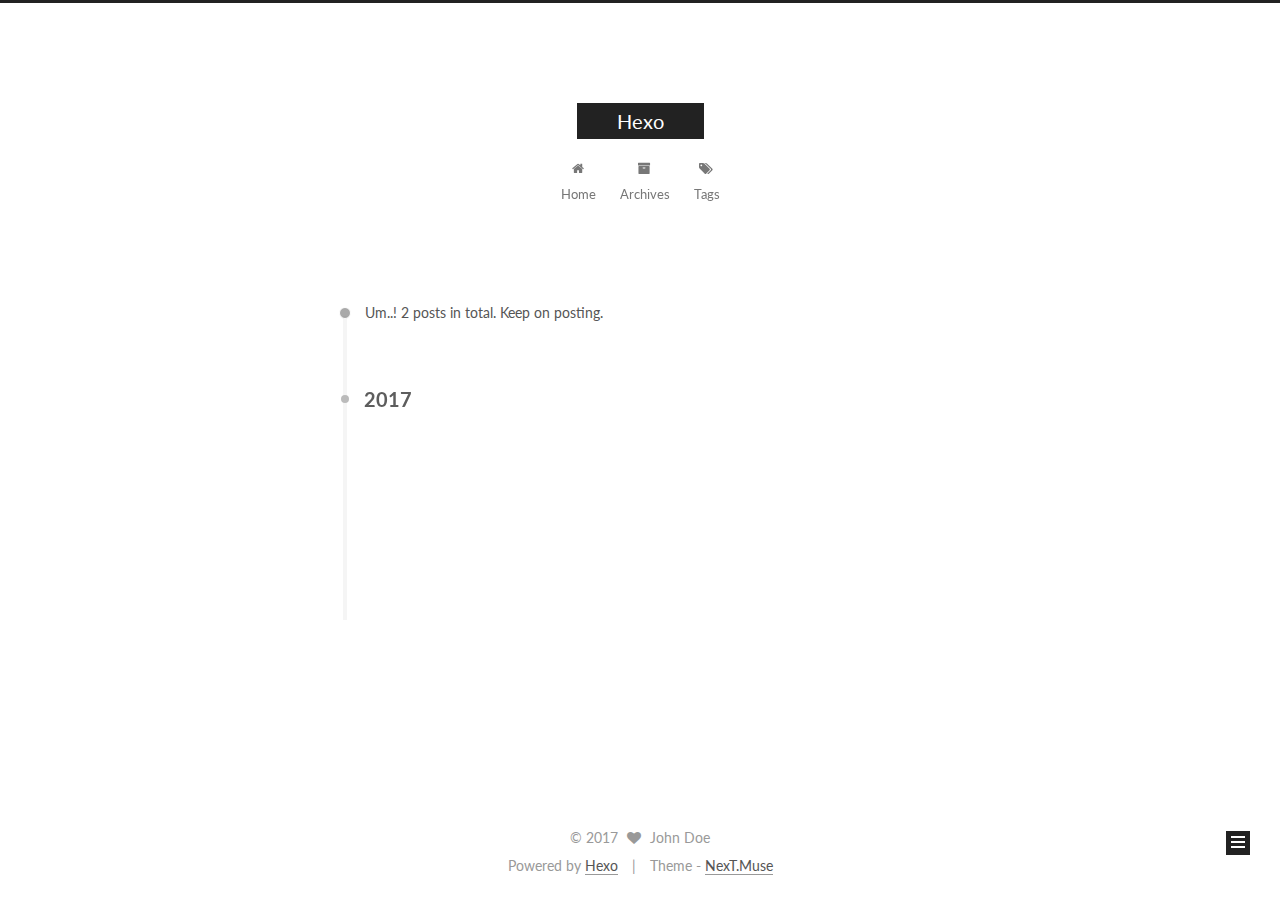
==== commit 7294bc77: "Site updated: 2017-07-30 23:04:55" ====
--- a/archives/index.html
+++ b/archives/index.html
@@ -132,7 +132,7 @@
 
 
 
-  <title>Archiv | Hexo</title>
+  <title>Archive | Hexo</title>
   
 
 
@@ -198,7 +198,7 @@
             
               <i class="menu-item-icon fa fa-fw fa-home"></i> <br />
             
-            Startseite
+            Home
           </a>
         </li>
       
@@ -208,7 +208,7 @@
             
               <i class="menu-item-icon fa fa-fw fa-archive"></i> <br />
             
-            Archiv
+            Archives
           </a>
         </li>
       
@@ -250,7 +250,7 @@
       
         
       
-      Öhm..! Insgesamt 2 Artikel. Bleib dran.
+      Um..! 2 posts in total. Keep on posting.
     </span>
 
     
@@ -276,7 +276,7 @@
         
             <a class="post-title-link" href="/2017/07/30/postName/" itemprop="url">
               
-                <span itemprop="name">postName</span>
+                <span itemprop="name">在mac上用npm和cnpm的注意点</span>
               
             </a>
         
@@ -382,7 +382,7 @@
             <div class="site-state-item site-state-posts">
               <a href="/archives/">
                 <span class="site-state-item-count">2</span>
-                <span class="site-state-item-name">Artikel</span>
+                <span class="site-state-item-name">posts</span>
               </a>
             </div>
           
@@ -436,7 +436,7 @@
 
 
 <div class="powered-by">
-  Erstellt mit  <a class="theme-link" href="https://hexo.io">Hexo</a>
+  Powered by <a class="theme-link" href="https://hexo.io">Hexo</a>
 </div>
 
 <div class="theme-info">
--- a/css/main.css
+++ b/css/main.css
@@ -1677,7 +1677,7 @@
   width: 4px;
   height: 4px;
   border-radius: 50%;
-  background: #ada188;
+  background: #86e4f2;
 }
 .links-of-blogroll {
   font-size: 13px;
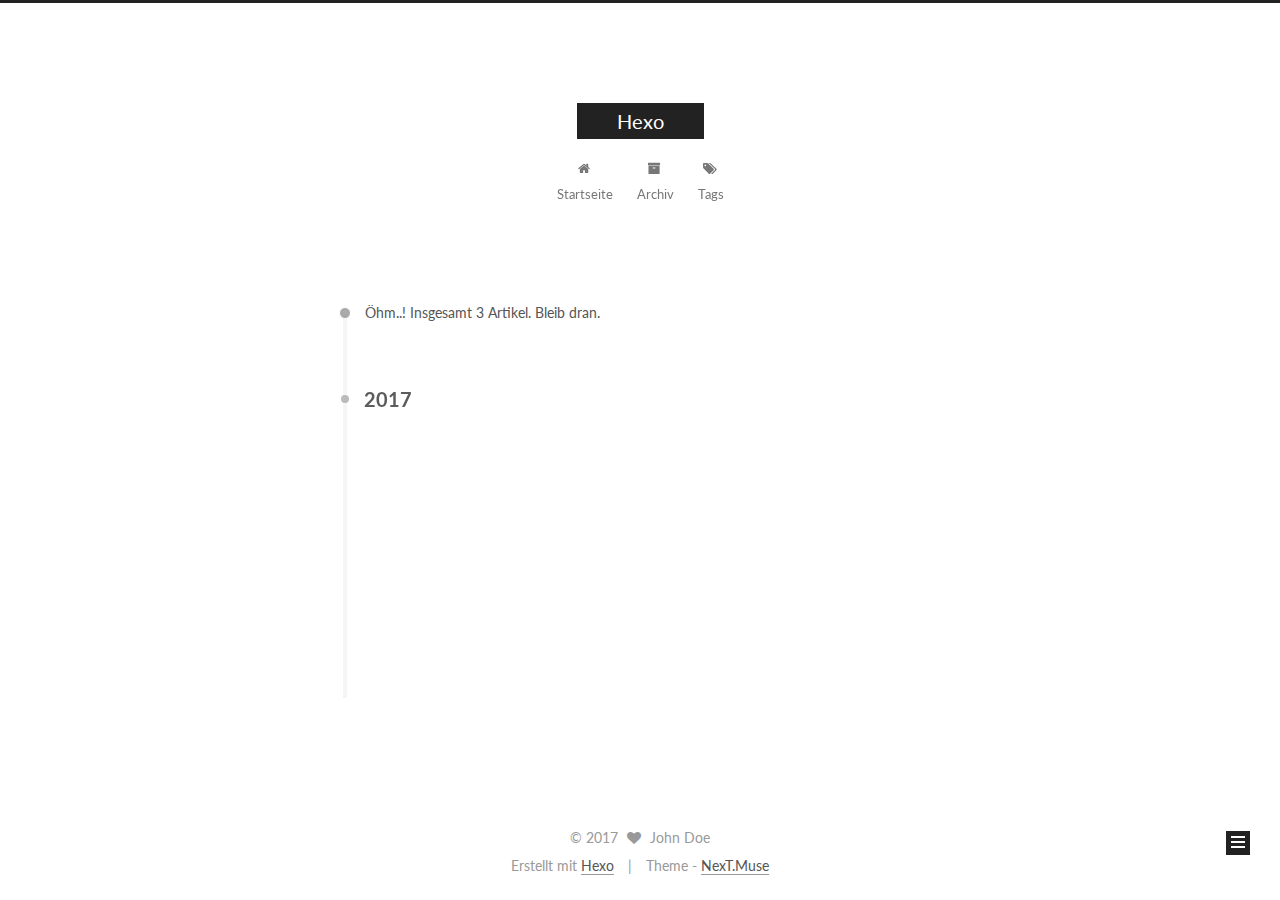
==== commit 9cf776d0: "Site updated: 2017-08-02 20:45:46" ====
--- a/archives/index.html
+++ b/archives/index.html
@@ -132,7 +132,7 @@
 
 
 
-  <title>Archive | Hexo</title>
+  <title>Archiv | Hexo</title>
   
 
 
@@ -198,7 +198,7 @@
             
               <i class="menu-item-icon fa fa-fw fa-home"></i> <br />
             
-            Home
+            Startseite
           </a>
         </li>
       
@@ -208,7 +208,7 @@
             
               <i class="menu-item-icon fa fa-fw fa-archive"></i> <br />
             
-            Archives
+            Archiv
           </a>
         </li>
       
@@ -250,7 +250,7 @@
       
         
       
-      Um..! 2 posts in total. Keep on posting.
+      Öhm..! Insgesamt 3 Artikel. Bleib dran.
     </span>
 
     
@@ -264,6 +264,43 @@
         <div class="collection-title">
           <h2 class="archive-year motion-element" id="archive-year-2017">2017</h2>
         </div>
+      
+      
+
+      
+
+  <article class="post post-type-normal" itemscope itemtype="http://schema.org/Article">
+    <header class="post-header">
+
+      <h2 class="post-title">
+        
+            <a class="post-title-link" href="/2017/08/02/在vue组件中和iframe通信/" itemprop="url">
+              
+                <span itemprop="name">Unbenannt</span>
+              
+            </a>
+        
+      </h2>
+
+      <div class="post-meta">
+        <time class="post-time" itemprop="dateCreated"
+              datetime="2017-08-02T20:44:35+08:00"
+              content="2017-08-02" >
+          08-02
+        </time>
+      </div>
+
+    </header>
+  </article>
+
+
+
+    
+
+      
+      
+      
+
       
       
 
@@ -381,8 +418,8 @@
           
             <div class="site-state-item site-state-posts">
               <a href="/archives/">
-                <span class="site-state-item-count">2</span>
-                <span class="site-state-item-name">posts</span>
+                <span class="site-state-item-count">3</span>
+                <span class="site-state-item-name">Artikel</span>
               </a>
             </div>
           
@@ -436,7 +473,7 @@
 
 
 <div class="powered-by">
-  Powered by <a class="theme-link" href="https://hexo.io">Hexo</a>
+  Erstellt mit  <a class="theme-link" href="https://hexo.io">Hexo</a>
 </div>
 
 <div class="theme-info">
--- a/css/main.css
+++ b/css/main.css
@@ -1677,7 +1677,7 @@
   width: 4px;
   height: 4px;
   border-radius: 50%;
-  background: #86e4f2;
+  background: #fff;
 }
 .links-of-blogroll {
   font-size: 13px;
